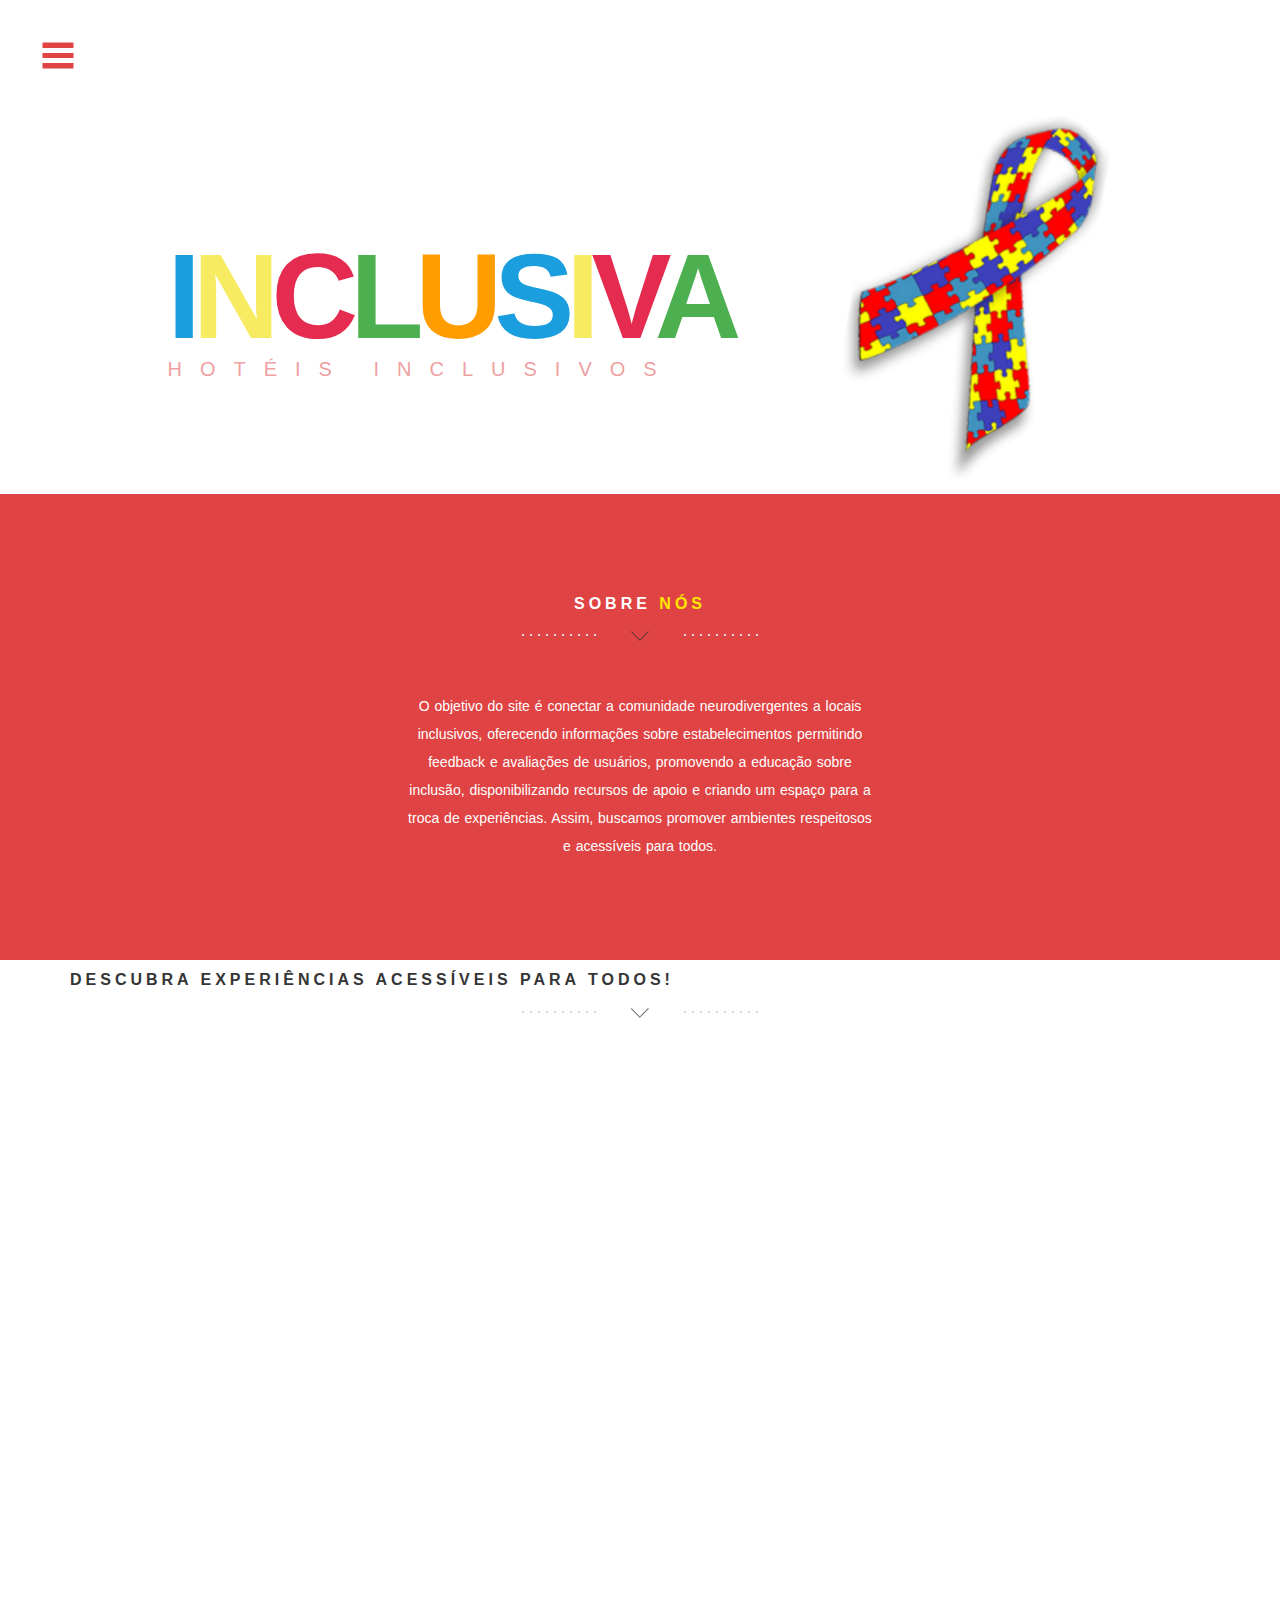
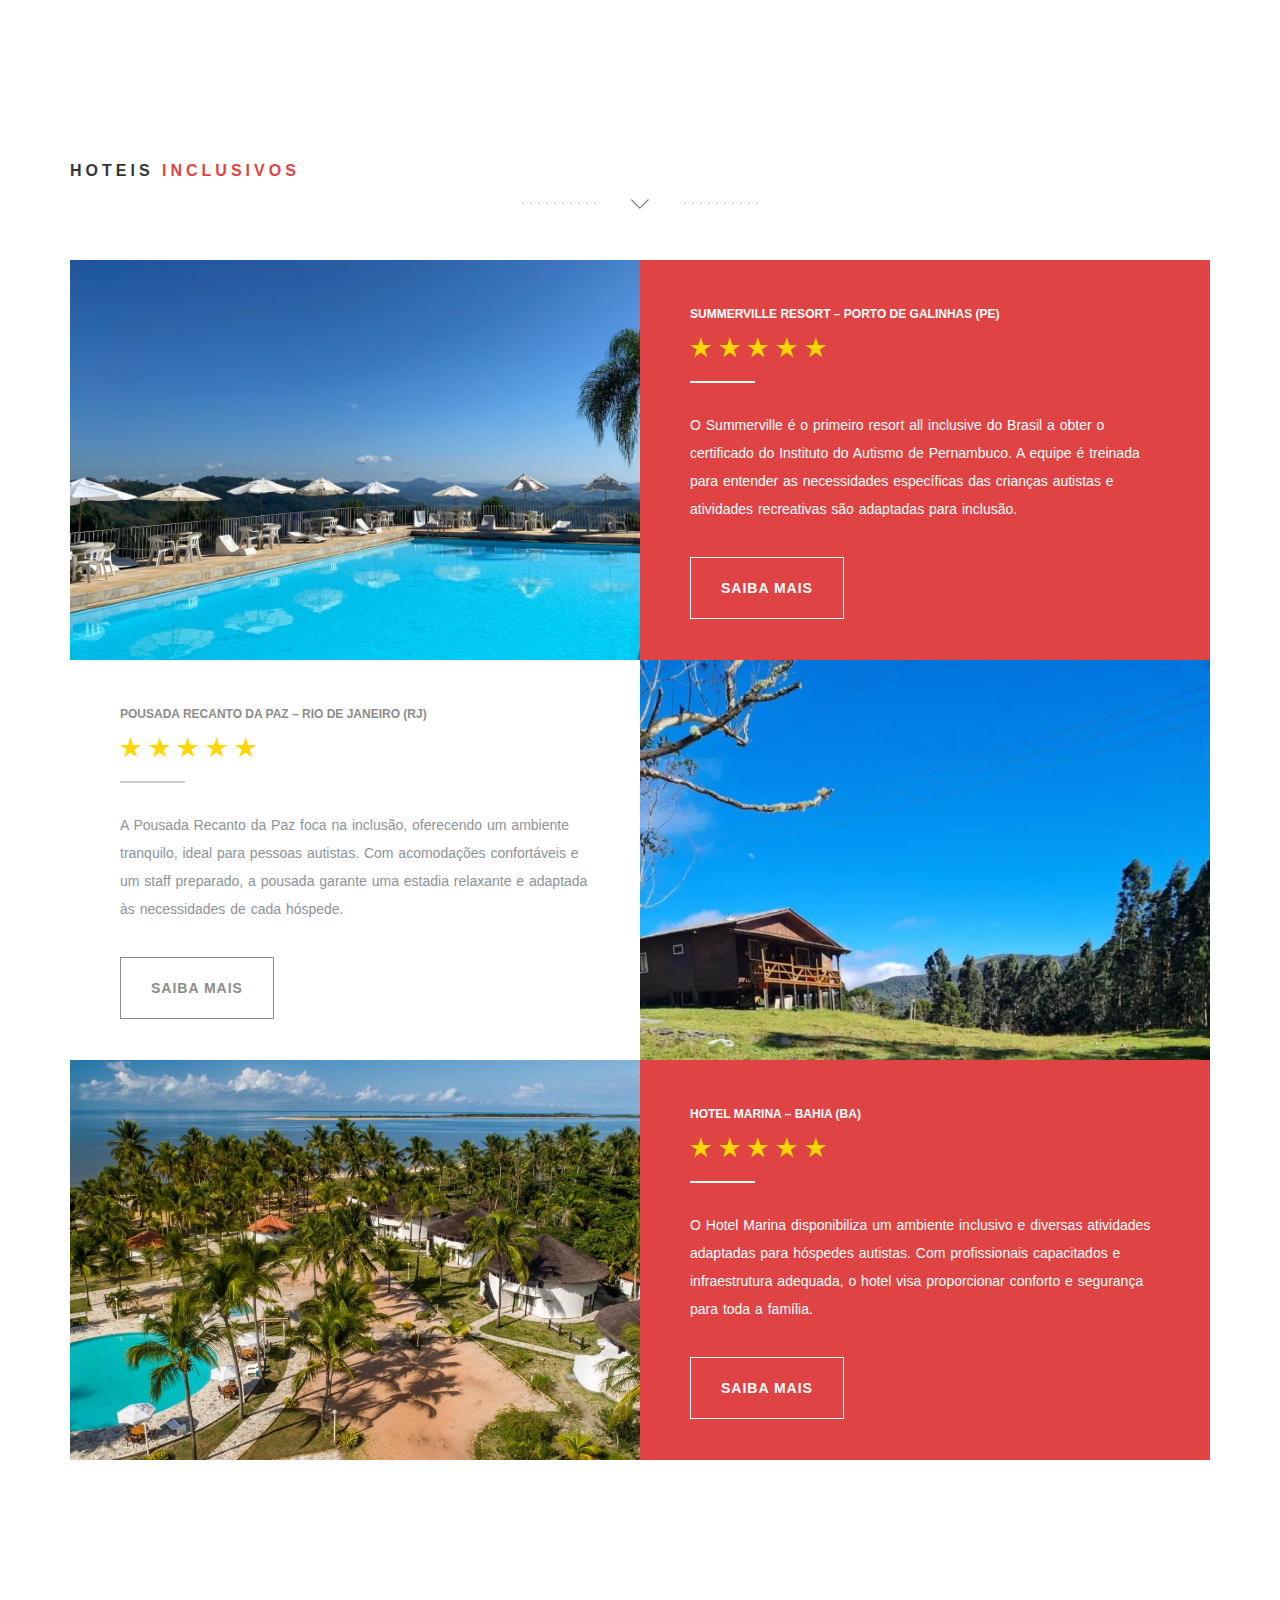
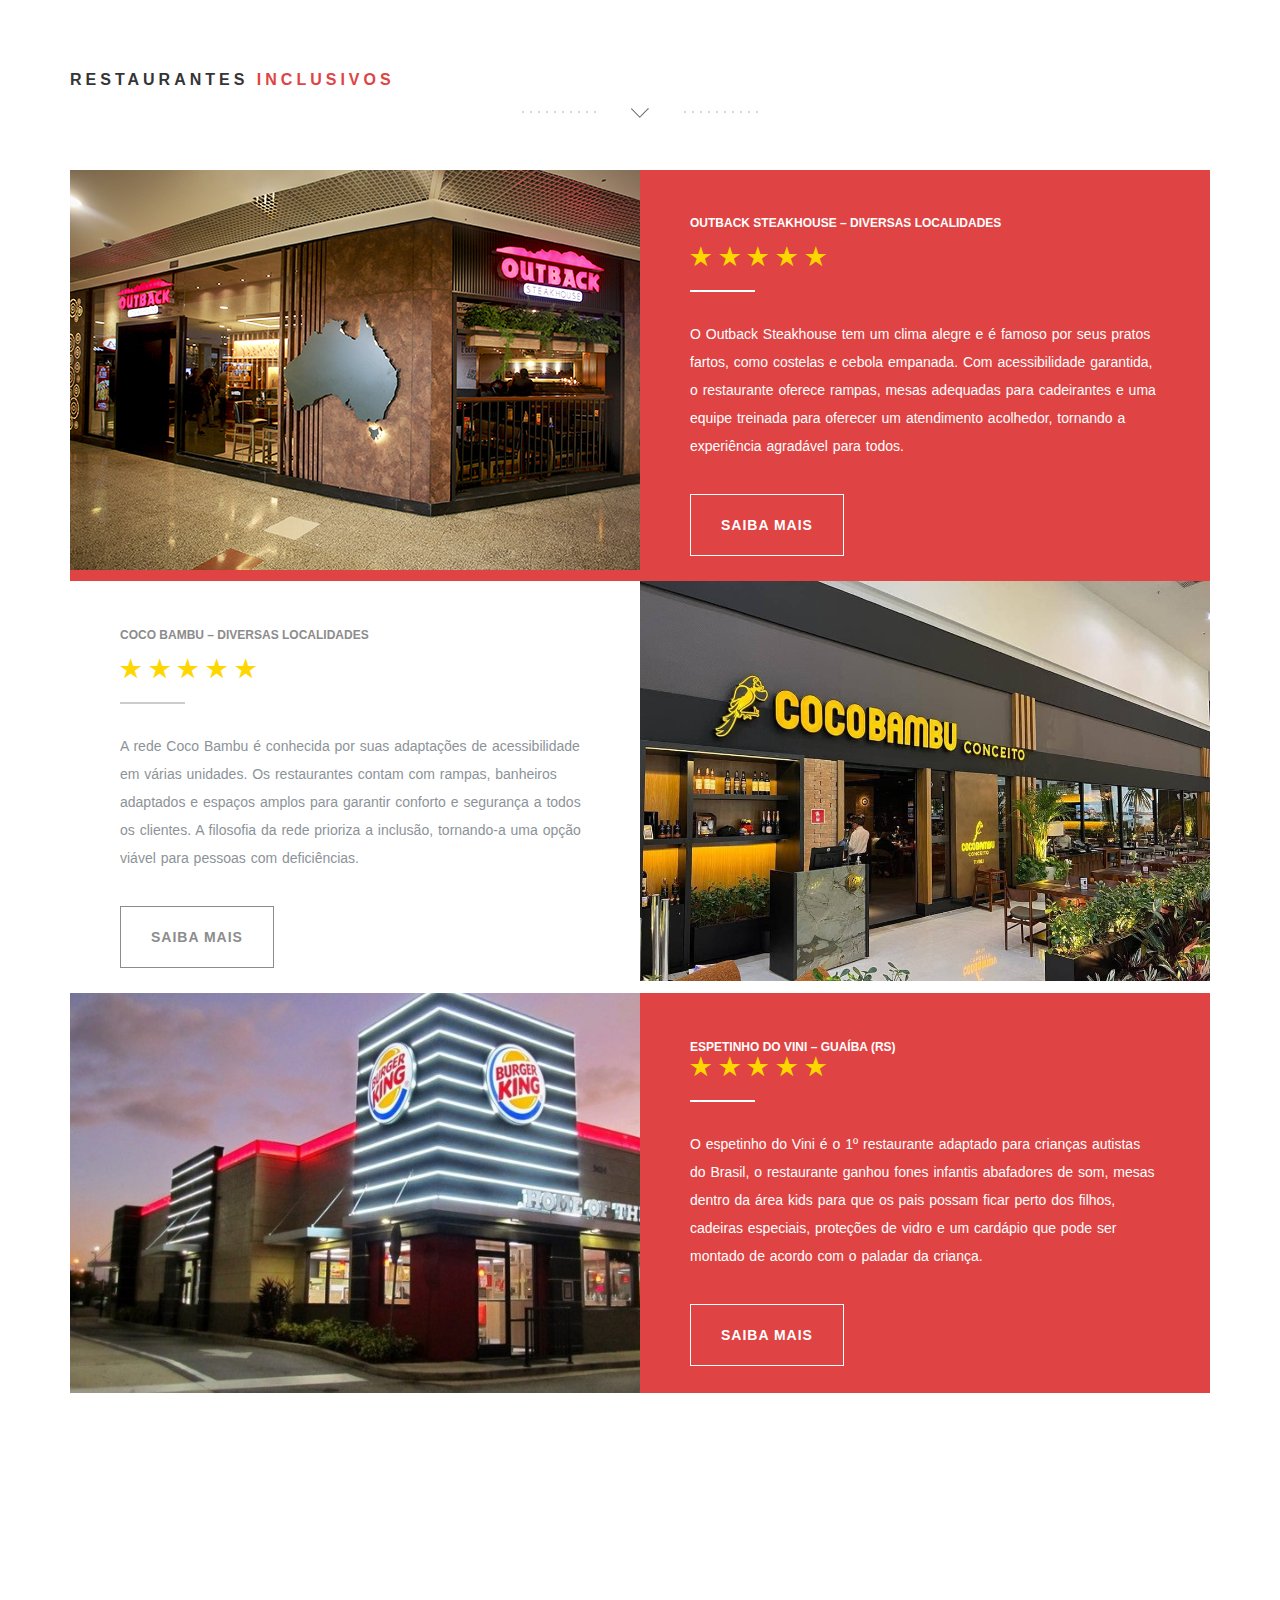
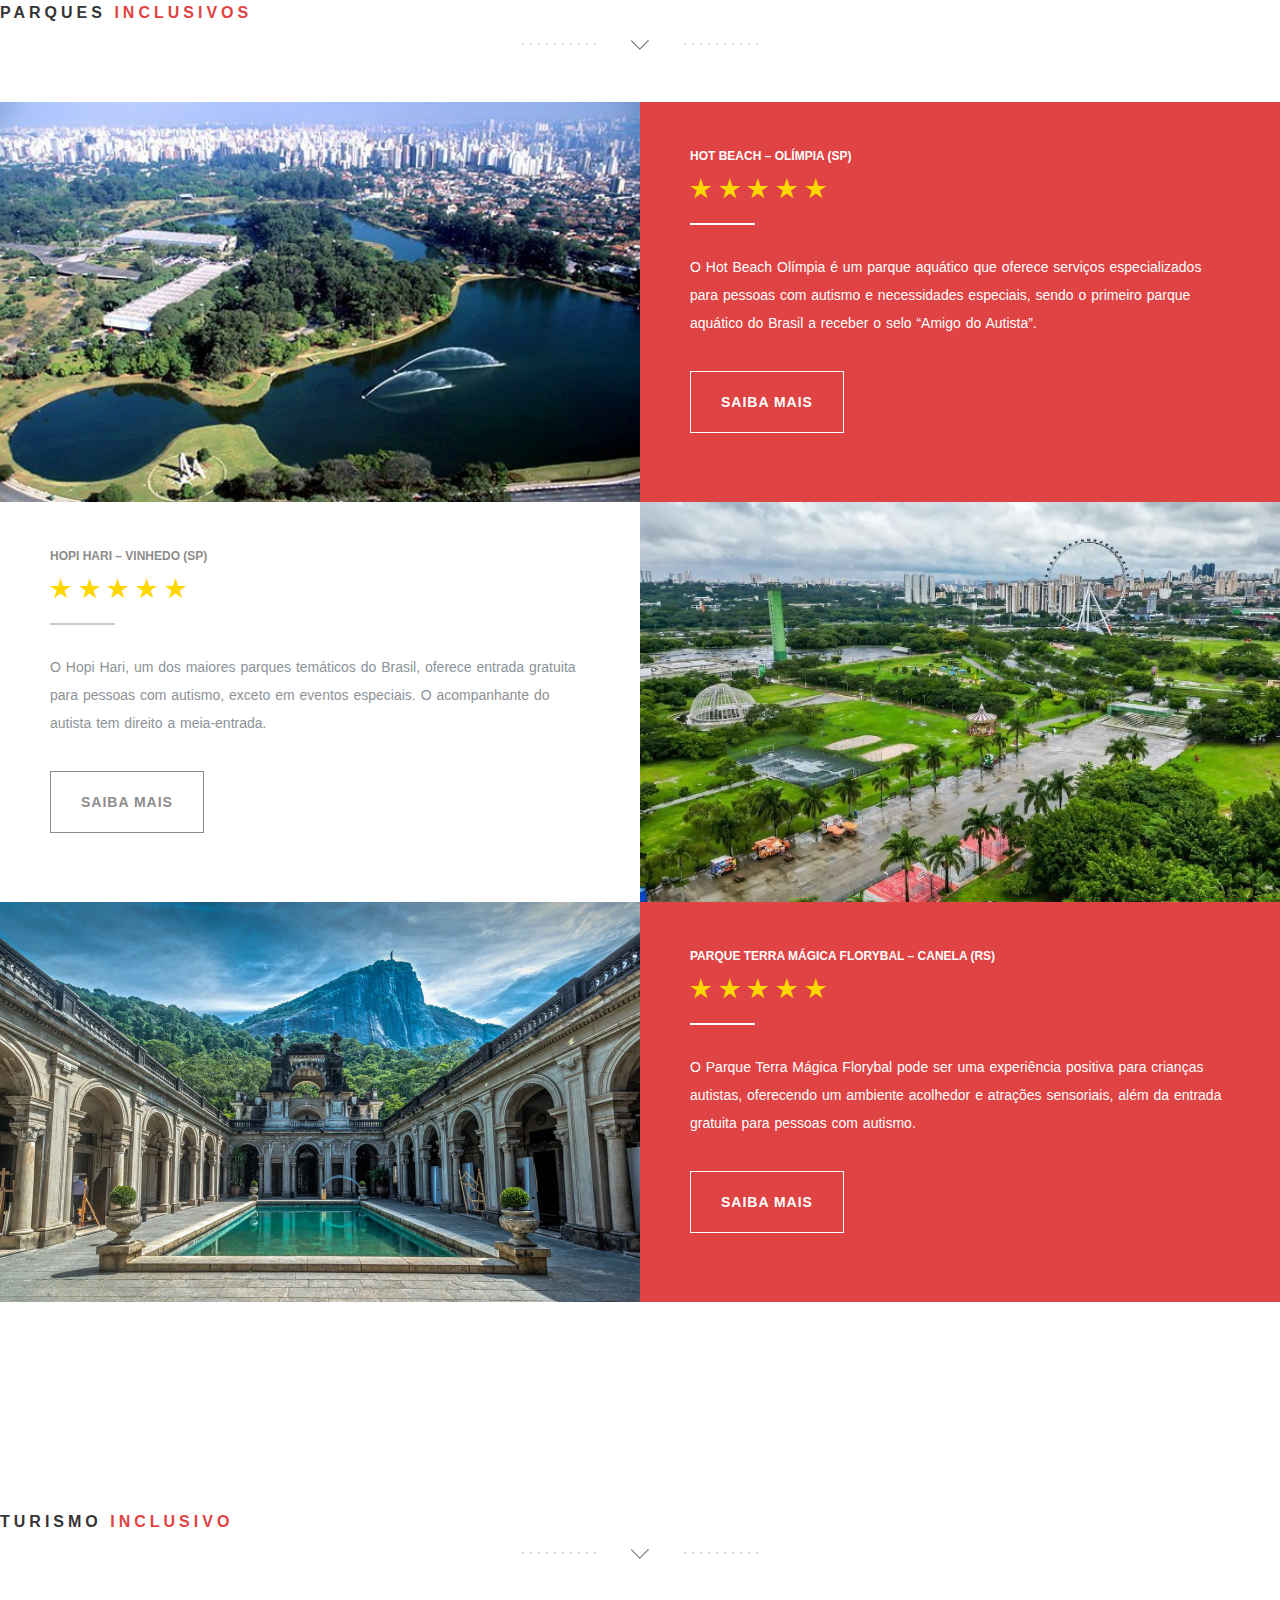
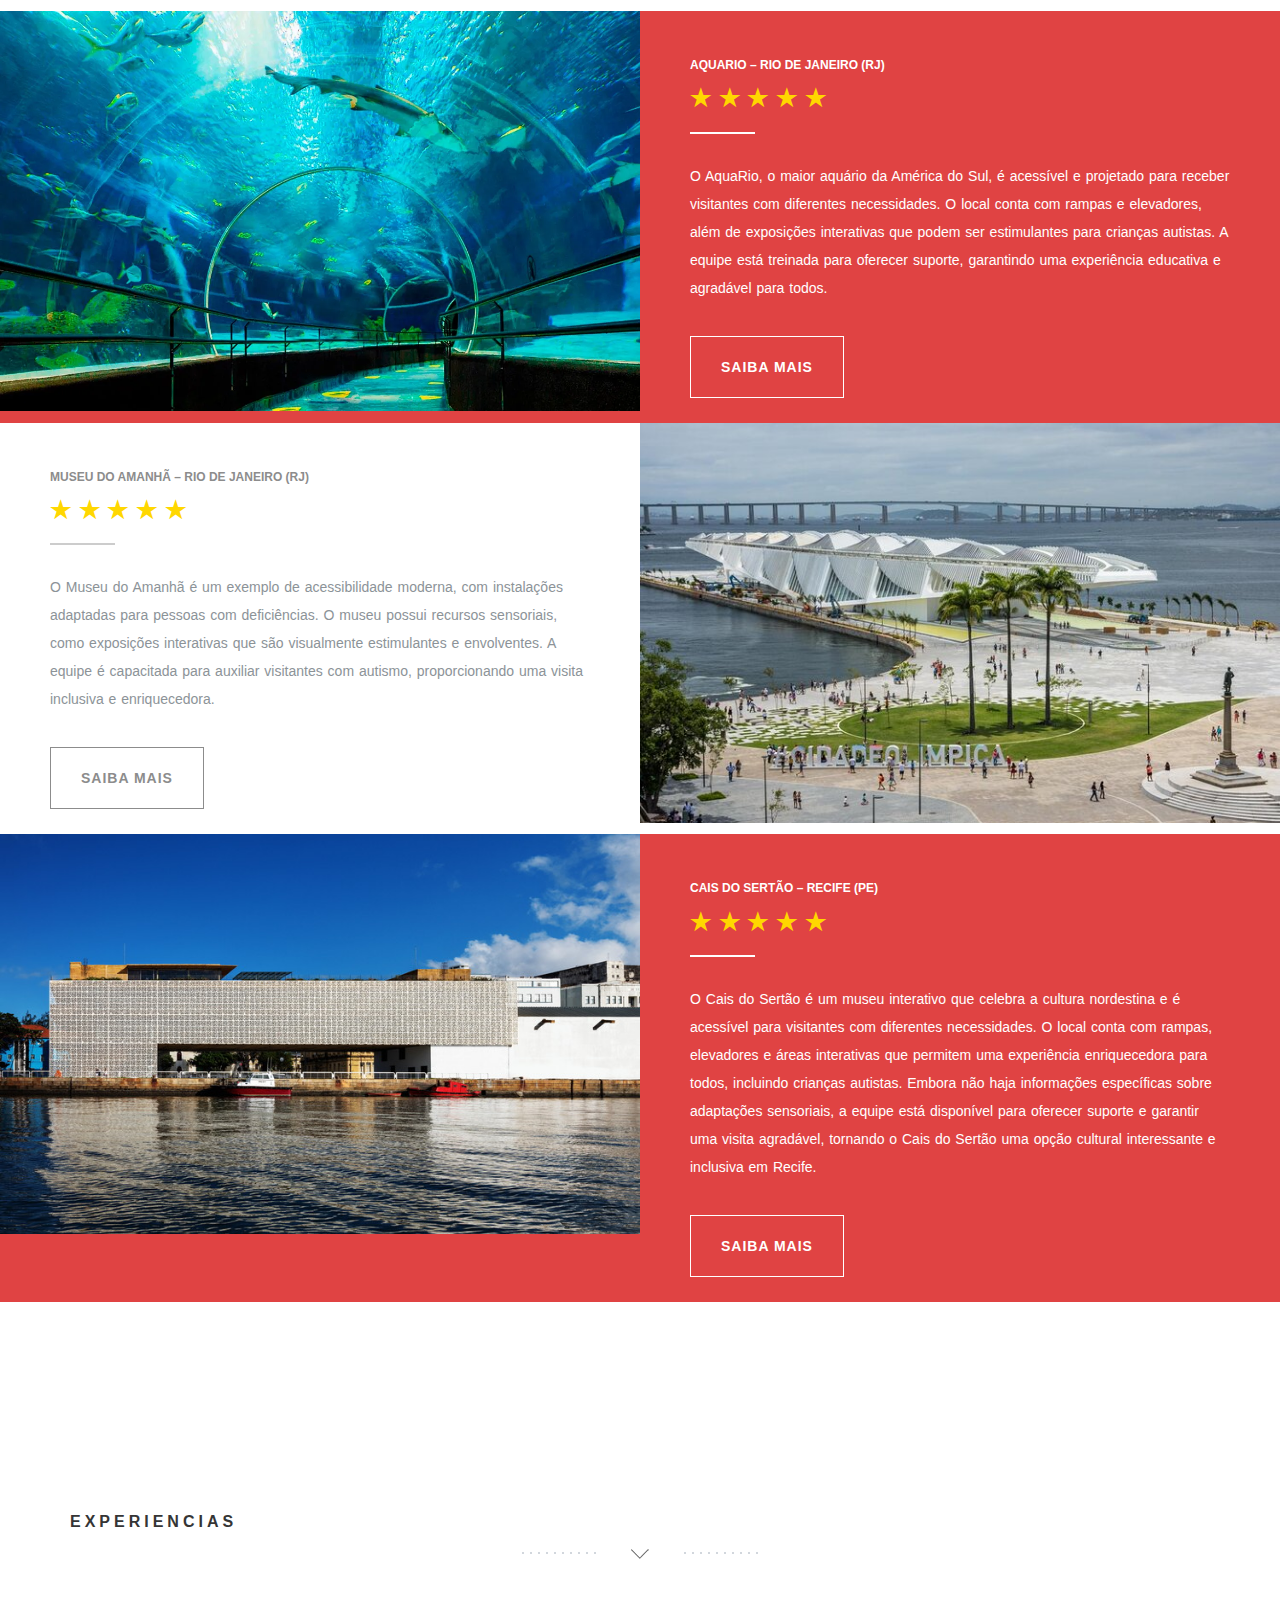
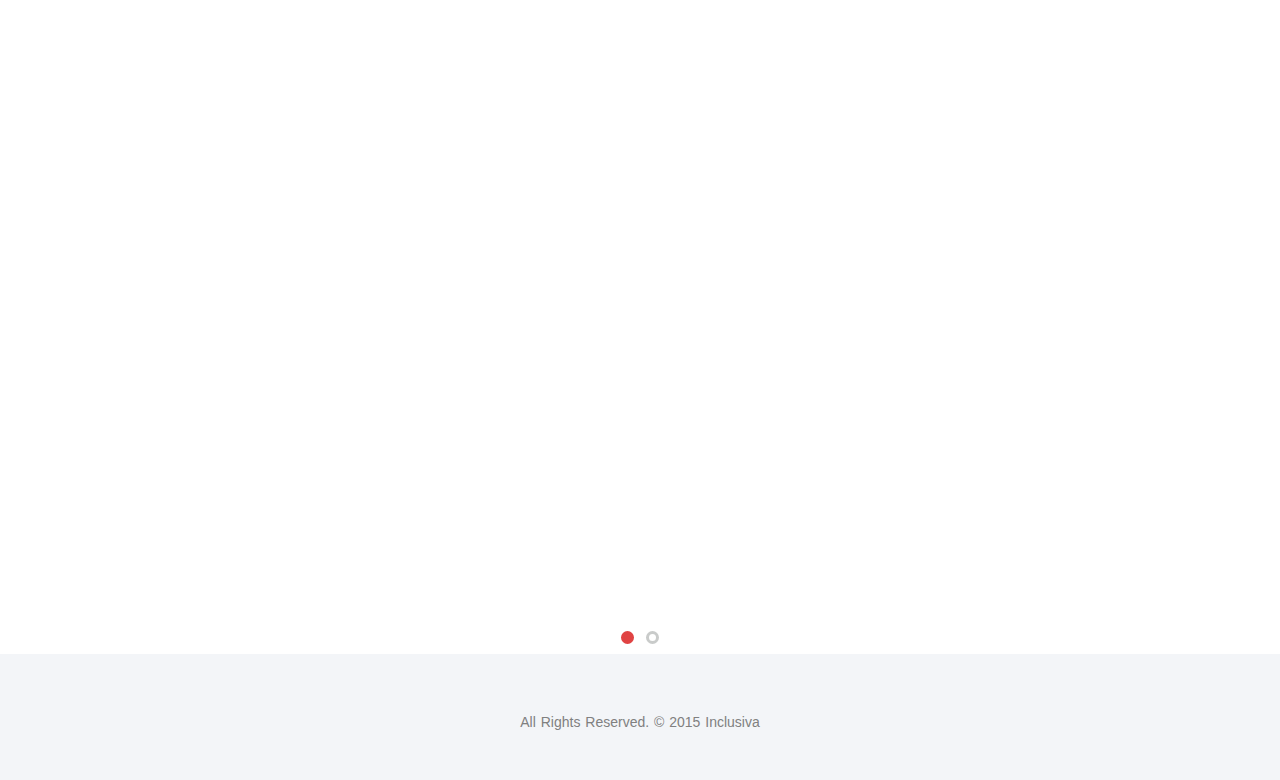
==== index.html @ 485a1b00 "primeiro commit" ====
<!DOCTYPE html>
<html lang="pt-br">
  <head>
    <meta charset="utf-8">
    <meta http-equiv="X-UA-Compatible" content="IE=edge">
    <meta name="viewport" content="width=device-width, initial-scale=1">
	<!-- Website Title -->
    <title>Inclusiva</title>
    <!-- Bootstrap -->
    <link href="assets/bootstrap/css/bootstrap.min.css" rel="stylesheet">
	<!-- Font-Awesome -->
    <link href="assets/font-awesome/css/font-awesome.min.css" rel="stylesheet">
	<!-- Lightbox -->
	<link href="assets/lightbox/css/lightbox.css" rel="stylesheet">
    <!-- Text Rotator-->
	<link href="assets/textrotator/simpletextrotator.css" rel="stylesheet">
	<!-- FlexSlider -->
    <link href="assets/flexslider/flexslider.css" rel="stylesheet">
	<!-- Theme Style -->
    <link href="css/style.css" rel="stylesheet">
	<!-- Animations -->
    <link href="css/animate.css" rel="stylesheet">
	<!-- Custom Favicon -->
	<link href="img/LOGO INCLUSIVA.png" rel="shortcut icon" type="image/x-icon" /> 
  </head>

  <div vw class="enabled">
    <div vw-access-button class="active"></div>
    <div vw-plugin-wrapper>
        <div class="vw-plugin-top-wrapper"></div>
    </div>
  </div>
  <script src="https://vlibras.gov.br/app/vlibras-plugin.js"></script>
  <script>
    new window.VLibras.Widget('https://vlibras.gov.br/app');
  </script>
  
    <body id="top">

      <!-- ****************************** Preloader ************************** -->
      <div id="preloader"></div>


	  	<!-- ==========================
        HEADER SECTION 
        =========================== -->
  
        <header id="home">
          <!-- creative menu -->
              <div class="container-fluid">
                <div class="row">
                  <div class="menu-wrap">
          <nav class="menu">
            <!-- Menu Links -->
                          <div class="icon-list">
                              <a href="index.html#home"><i class="fa fa-fw fa-home"></i><span>Home</span></a>
                              <a href="index.html#about"><i class="fa fa-fw fa-quote-left"></i><span>Sobre</span></a>
                              <a href="index.html#proposta"><i class="fa fa-fw fa-briefcase"></i><span>Proposta</span></a>
                              <a href="index.html#hoteis"><i class="fa fa-fw fa-building"></i><span>Hotéis</span></a>
                              <a href="index.html#restaurantes"><i class="fa fa-fw fa-cutlery"></i><span>Restaurantes</span></a>
                              <a href="index.html#parques"><i class="fa fa-fw fa-tree"></i><span>Parques</span></a>
                              <a href="index.html#turismo"><i class="fa fa-fw fa-globe"></i><span>Turismo</span></a>
                              <a href="index.html#experiencias"><i class="fa fa-fw fa-user"></i><span>Experiências</span></a>
                              <a href="form.html"><i class="fa fa-fw fa-envelope-o"></i><span>Contato</span></a>
                            </div>
                          </nav>
                            </div>
                            <button class="menu-button" id="open-button"></button><!-- menu button -->
                                </div><!--/row-->
                              </div><!--/container-->
    
        
          <!-- Header Image -->
          <section class="hero" id="hero">
            <div class="container">
		  <!-- Slider Button (don't edit!)-->
      <div class="row">
        <div class="col-md-12 text-right navicon">
          <a id="nav-toggle" class="nav_slide_button" href="index.html#"><span></span></a>
        </div>
      </div>

			  <!-- HEADER HEADLINE -->
              <div class="row">
                <div class="col-md-8 col-md-offset-1 inner">
                  <h1 class="animated fadeInDown">
                    <span style="color:#1B9EDE;">I</span><span style="color:#F6EB61;">N</span><span style="color:#E52B50;">C</span><span style="color:#4CAF50;">L</span><span style="color:#FF9C00;">U</span><span style="color:#1B9EDE;">S</span><span style="color:#F6EB61;">I</span><span style="color:#E52B50;">V</span><span style="color:#4CAF50;">A</span>
                  </h1><!-- Title -->
                  <h3 class="animated fadeInUp delay-05s"><span class="rotate">Hotéis Inclusivos, Restaurantes Inclusivos, Parques Inclusivos, Turismo Inclusivo</span></h3><!-- Text Rotator -->
                </div>
              </div>
        </header>
		<!-- ==========================
        HEADER SECTION END  
        =========================== -->
		
		
		
		
		<!-- ==========================
        SEÇÃO DE SOBRE 
        =========================== -->
        <section class="intro text-center section-padding color-bg" id="about">
          <div class="container about-container">
		    <!-- WELCOME TEXT -->
            <div class="row">
              <div class="col-md-6 col-md-offset-3 wp1"> <!-- Alterado para col-md-6 -->
                <h1 class="arrow">Sobre <span>nós</span></h1>
				<!-- about / welcome text -->
                <p>O objetivo do site é conectar a comunidade neurodivergentes  a locais inclusivos, oferecendo informações sobre estabelecimentos permitindo feedback e avaliações de usuários, promovendo a educação sobre inclusão, disponibilizando recursos de apoio e criando um espaço para a troca de experiências. Assim, buscamos promover ambientes respeitosos e acessíveis para todos.</p>
              </div>
            </div>
          </div>
        </section>




<!-- ==========================
        EXPERIÊNCIAS
        =========================== -->
          <div class="container">
        <!-- Headline -->
            <div class="row">
              <div class="col-md-12">
                <h1 class="arrow">Descubra experiências acessíveis para todos!</h1>
              </div>
            </div>
            <div class="row">
              <div class="col-md-12">
                <div class="services row"> <!-- Adicionei a classe "row" para garantir que fiquem lado a lado -->
                  <!-- Service Box 1 -->
                  <div class="col-md-3 wp2 item"> <!-- Mudando para col-md-3 para ajustar 4 serviços -->
                      <div class="icon">
                          <i class="fa fa-bed"></i><!-- Ícone de Hotel -->
                      </div>
                      <h2>Hotéis</h2><!-- Title -->
                      <p>A acessibilidade em hotéis para pessoas com autismo é essencial para garantir conforto. Isso inclui quartos com isolamento acústico, luzes suaves e treinamento de funcionários. Essas práticas criam um ambiente acolhedor e inclusivo, promovendo o bem-estar e a autonomia dos hóspedes.</p><!-- Description -->
                  </div>
                  <!-- Service Box 2 -->
                  <div class="col-md-3 wp2 item delay-05s"> <!-- Mudando para col-md-3 -->
                      <div class="icon">
                          <i class="fa fa-cutlery"></i><!-- Ícone de Restaurante -->
                      </div>
                      <h2>Restaurantes</h2><!-- Title -->
                      <p>A acessibilidade em restaurantes para pessoas com autismo é essencial para uma experiência positiva. Isso envolve ambientes com baixo ruído, cardápios visuais e opções dietéticas variadas. Treinamento da equipe para atender a necessidades específicas e a criação de espaços tranquilos ajudam a reduzir a ansiedade, garantindo um ambiente acolhedor e inclusivo.</p><!-- Description -->
                  </div>
                  <!-- Service Box 3 -->
                  <div class="col-md-3 wp2 item delay-1s"> <!-- Mudando para col-md-3 -->
                      <div class="icon">
                          <i class="fa fa-tree"></i><!-- Ícone de Parque -->
                      </div>
                      <h2>Parques</h2><!-- Title -->
                      <p>Os parques devem ser espaços inclusivos para pessoas autistas, com áreas tranquilas e menos estímulos sensoriais. Sinalizações visuais e táteis ajudam na navegação. Atividades sensoriais, como jardins com texturas variadas, e eventos adaptados, como horários com menos fluxo, tornam o ambiente mais acolhedor. A formação da equipe é crucial para garantir apoio e inclusão.
                      </p><!-- Description -->
                  </div>
                  <!-- Service Box 4 -->
                  <div class="col-md-3 wp2 item delay-15s"> <!-- Mudando para col-md-3 -->
                      <div class="icon">
                          <i class="fa fa-globe"></i><!-- Ícone de Turismo -->
                      </div>
                      <h2>Turismo</h2><!-- Title -->
                      <p>O turismo para pessoas autistas deve priorizar destinos com infraestrutura acessível. Pacotes que incluem atividades sensoriais e informações claras sobre o ambiente ajudam na preparação e reduzem a ansiedade. Utilizar comunicação visual e oferecer suporte durante a viagem, com guias treinados, tornam as experiências mais agradáveis e inclusivas.

                      </p><!-- Description -->
                  </div>
              </div>              
              
                  <div class="clearfix"></div>
              </div>
            </div>
          </div>
        </section>

<!-- ==========================
        HÓTEIS
        =========================== -->

        


          <div class="container">

          
        <!-- Headline -->
        <div class="row">
              <div class="col-md-12">
                <h1 class="arrow">Hoteis <span>Inclusivos</span></h1>
              </div>
            </div><br><br>

		<div class="container-fluid">
		    <!-- About 1 -->
        <div class="row color-bg">
          <div class="col-md-6 nopadding features-intro-img">
              <div class="about-image" style="background-image:url(img/about1.png)"></div><!-- about image 1 -->
          </div>
          <div class="col-md-6 about-text">
              <h6>Summerville resort – Porto de Galinhas (PE)
                <br></br>
                <div class="star-rating">
                  <span class="star" data-value="1">★</span>
                  <span class="star" data-value="2">★</span>
                  <span class="star" data-value="3">★</span>
                  <span class="star" data-value="4">★</span>
                  <span class="star" data-value="5">★</span>
              </div>
              </h6><!-- headline-->
              <p>O Summerville é o primeiro resort all inclusive do Brasil a obter o certificado do Instituto do Autismo de Pernambuco. A equipe é treinada para entender as necessidades específicas das crianças autistas e atividades recreativas são adaptadas para inclusão.</p><br><!-- About Text 1 -->
              <a href="https://www.summervilleresort.com.br/" target="_blank" class="weight-outline-btn">Saiba Mais</a>
          </div>
      </div>
      
			<!-- About 2 -->
			<div class="row">
				<div class="col-md-6 about-text">
					<h6>Pousada Recanto da Paz – Rio de Janeiro (RJ)
            <br></br>
            <div class="star-rating">
              <span class="star" data-value="1">★</span>
              <span class="star" data-value="2">★</span>
              <span class="star" data-value="3">★</span>
              <span class="star" data-value="4">★</span>
              <span class="star" data-value="5">★</span>
          </div>
          </h6><!-- Headline -->
					<p>A Pousada Recanto da Paz foca na inclusão, oferecendo um ambiente tranquilo, ideal para pessoas autistas. Com acomodações confortáveis e um staff preparado, a pousada garante uma estadia relaxante e adaptada às necessidades de cada hóspede.</p><br><!-- About Text 2 -->
				 <a href="https://www.recantodapaz.tur.br/pt/" target="_blank" class="weight-outline-btn">Saiba Mais</a>
				</div>
				<div class="col-md-6 nopadding features-intro-img">
					<div class="about-image" style="background-image:url(img/about2.png)"></div><!-- about image 2 -->
				</div>
			</div>
			<!-- About 3 -->
			<div class="row color-bg">
				<div class="col-md-6 nopadding features-intro-img">
					<div class="about-image" style="background-image:url(img/about3.png)"></div><!-- about image 3 -->
				</div>
				<div class="col-md-6 about-text">
					<h6>Hotel Marina – Bahia (BA)
            <br></br>
            <div class="star-rating">
              <span class="star" data-value="1">★</span>
              <span class="star" data-value="2">★</span>
              <span class="star" data-value="3">★</span>
              <span class="star" data-value="4">★</span>
              <span class="star" data-value="5">★</span>
          </div>
          </h6><!-- Headline-->
					<p>O Hotel Marina disponibiliza um ambiente inclusivo e diversas atividades adaptadas para hóspedes autistas. Com profissionais capacitados e infraestrutura adequada, o hotel visa proporcionar conforto e segurança para toda a família.</p><br><!-- About Text 3 -->
					<a href="https://marinaportoabrolhos.com.br/" target="_blank" class="weight-outline-btn">Saiba Mais</a>
				</div>
			</div>
		</div>
		<!-- ==========================
        FIM HÓTEIS
        =========================== -->	
       </div>
      </div>
      <br></br>
      <br></br>
      <br></br>
      <br></br>
      <br></br>
      
      <!-- ==========================
        RESTAURANTES
        =========================== -->
          <div class="container">

        <!-- Headline -->
        <div class="row">
              <div class="col-md-12">
                <h1 class="arrow">Restaurantes <span>Inclusivos</span></h1>
              </div>
            </div><br><br>

		<div class="container-fluid">
		    <!-- About 1 -->
			<div class="row color-bg">
				<div class="col-md-6 nopadding features-intro-img">
					<div class="about-image" style="background-image:url(img/about4.png)"></div><!-- about image 1 -->
				</div>
				<div class="col-md-6 about-text">
					<h6>Outback Steakhouse – Diversas Localidades
            <br></br>
            <div class="star-rating">
              <span class="star" data-value="1">★</span>
              <span class="star" data-value="2">★</span>
              <span class="star" data-value="3">★</span>
              <span class="star" data-value="4">★</span>
              <span class="star" data-value="5">★</span>
          </div>
          </h6><!-- headline-->

					<p>O Outback Steakhouse tem um clima alegre e é famoso por seus pratos fartos, como costelas e cebola empanada. Com acessibilidade garantida, o restaurante oferece rampas, mesas adequadas para cadeirantes e uma equipe treinada para oferecer um atendimento acolhedor, tornando a experiência agradável para todos.</p><br><!-- About Text 1 -->
					<a href="https://www.outback.com.br" target="_blank" class="weight-outline-btn">Saiba Mais</a>		
				</div>
			</div>
			<!-- About 2 -->
			<div class="row">
				<div class="col-md-6 about-text">
					<h6>Coco Bambu – Diversas Localidades
            <br></br>
            <div class="star-rating">
              <span class="star" data-value="1">★</span>
              <span class="star" data-value="2">★</span>
              <span class="star" data-value="3">★</span>
              <span class="star" data-value="4">★</span>
              <span class="star" data-value="5">★</span>
          </div>
          </h6><!-- Headline -->
					<p>A rede Coco Bambu é conhecida por suas adaptações de acessibilidade em várias unidades. Os restaurantes contam com rampas, banheiros adaptados e espaços amplos para garantir conforto e segurança a todos os clientes. A filosofia da rede prioriza a inclusão, tornando-a uma opção viável para pessoas com deficiências.</p><br><!-- About Text 2 -->
					<a href="https://cocobambu.com/?utm_source=google&utm_medium=cpc&utm_campaign=marca_cb&utm_id=institucional&utm_term=cocobambu&gad_source=1&gclid=Cj0KCQjwr9m3BhDHARIsANut04Ycoms9o-a4T7f_UkJ5MhmOGTt0Jl9TedxxMk6SeBdlcs_vycRQurkaAtltEALw_wcB" target="_blank" class="weight-outline-btn">Saiba Mais</a>			
				</div>
				<div class="col-md-6 nopadding features-intro-img">
					<div class="about-image" style="background-image:url(img/about5.png)"></div><!-- about image 2 -->
				</div>
			</div>
			<!-- About 3 -->
			<div class="row color-bg">
				<div class="col-md-6 nopadding features-intro-img">
					<div class="about-image" style="background-image:url(img/about6.png)"></div><!-- about image 3 -->
				</div>
				<div class="col-md-6 about-text">
					<h6> Espetinho do Vini – Guaíba (RS)
            <div class="star-rating">
              <span class="star" data-value="1">★</span>
              <span class="star" data-value="2">★</span>
              <span class="star" data-value="3">★</span>
              <span class="star" data-value="4">★</span>
              <span class="star" data-value="5">★</span>
          </h6><!-- Headline-->
          
					<p>O espetinho do Vini é o 1º restaurante adaptado para crianças autistas do Brasil, o restaurante ganhou fones infantis abafadores de som, mesas dentro da área kids para que os pais possam ficar perto dos filhos, cadeiras especiais, proteções de vidro e um cardápio que pode ser montado de acordo com o paladar da criança.</p><br><!-- About Text 3 -->
					<a href="https://espetinhodovini.com.br/espetinho_do_vini target="_blank" class="weight-outline-btn">Saiba Mais</a>
				</div>
			</div>
		</div>
		<!-- ==========================
        FIM RESTAURANTES
        =========================== -->	
       </div>
      </div>
      <br></br>
      <br></br>
      <br></br>
      <br></br>
      <br></br>

        <!-- ==========================
       PARQUES
        =========================== -->
        <div class="row">
          <div class="col-md-12">
            <h1 class="arrow">Parques<span> Inclusivos</span></h1>
          </div>
        </div><br><br>

<div class="container-fluid" id="parques">
    <!-- About 1 -->
  <div class="row color-bg">
    <div class="col-md-6 nopadding features-intro-img">
      <div class="about-image" style="background-image:url(img/about7.png)"></div><!-- about image 1 -->
    </div>
    <div class="col-md-6 about-text">
      <h6>Hot Beach – Olímpia (SP)
        <br></br>
        <div class="star-rating">
          <span class="star" data-value="1">★</span>
          <span class="star" data-value="2">★</span>
          <span class="star" data-value="3">★</span>
          <span class="star" data-value="4">★</span>
          <span class="star" data-value="5">★</span>
      </div>
      </h6><!-- headline-->
      <p>O Hot Beach Olímpia é um parque aquático que oferece serviços especializados para pessoas com autismo e necessidades especiais, sendo o primeiro parque aquático do Brasil a receber o selo “Amigo do Autista”.
      </p><br><!-- About Text 1 -->
      <a href="https://hotbeach.com.br/" target="_blank" class="weight-outline-btn">Saiba Mais</a>
    </div>
  </div>
  <!-- About 2 -->
  <div class="row">
    <div class="col-md-6 about-text">
      <h6>Hopi Hari – Vinhedo (SP)
        <br></br>
        <div class="star-rating">
            <span class="star" data-value="1">★</span>
            <span class="star" data-value="2">★</span>
            <span class="star" data-value="3">★</span>
            <span class="star" data-value="4">★</span>
            <span class="star" data-value="5">★</span>
        </div>
      </h6><!-- Headline -->
      <p>O Hopi Hari, um dos maiores parques temáticos do Brasil, oferece entrada gratuita para pessoas com autismo, exceto em eventos especiais. O acompanhante do autista tem direito a meia-entrada. 
      </p><br><!-- About Text 2 -->
      <a href="https://www.hopihari.com.br/" target="_blank" class="weight-outline-btn">Saiba Mais</a>		
    </div>
    <div class="col-md-6 nopadding features-intro-img">
      <div class="about-image" style="background-image:url(img/about8.png)"></div><!-- about image 2 -->
    </div>
  </div>
  <!-- About 3 -->
  <div class="row color-bg">
    <div class="col-md-6 nopadding features-intro-img">
      <div class="about-image" style="background-image:url(img/about9.png)"></div><!-- about image 3 -->
    </div>
    <div class="col-md-6 about-text">
      <h6>Parque Terra Mágica Florybal – Canela (RS)
        <br></br>
        <div class="star-rating">
          <span class="star" data-value="1">★</span>
          <span class="star" data-value="2">★</span>
          <span class="star" data-value="3">★</span>
          <span class="star" data-value="4">★</span>
          <span class="star" data-value="5">★</span>
      </div>
      </h6><!-- Headline-->
      <p>O Parque Terra Mágica Florybal pode ser uma experiência positiva para crianças autistas, oferecendo um ambiente acolhedor e atrações sensoriais, além da entrada gratuita para pessoas com autismo. 

      </p><br><!-- About Text 3 -->
      <a href="https://parquenacionaldatijuca.rio/locais/parque-lage/" target="_blank" class="weight-outline-btn">Saiba Mais</a>
    </div>
  </div>
</div>
<!-- ==========================
    FIM PARQUES
    =========================== -->	
    <br></br>
    <br></br>
    <br></br>
    <br></br>
    <br></br>
    <!-- ==========================
        TURISMO
        =========================== -->
<div class="row">
  <div class="col-md-12">
    <h1 class="arrow">Turismo <span>Inclusivo</span></h1>
  </div>
</div><br><br>

<div class="container-fluid" id="turismo">
<!-- About 1 -->
<div class="row color-bg">
<div class="col-md-6 nopadding features-intro-img">
<div class="about-image" style="background-image:url(img/about10.png)"></div><!-- about image 1 -->
</div>
<div class="col-md-6 about-text">
<h6>AquaRio – Rio de Janeiro (RJ)
  <br></br>
  <div class="star-rating">
    <span class="star" data-value="1">★</span>
    <span class="star" data-value="2">★</span>
    <span class="star" data-value="3">★</span>
    <span class="star" data-value="4">★</span>
    <span class="star" data-value="5">★</span>
</div>
</h6><!-- headline-->
<p>O AquaRio, o maior aquário da América do Sul, é acessível e projetado para receber visitantes com diferentes necessidades. O local conta com rampas e elevadores, além de exposições interativas que podem ser estimulantes para crianças autistas. A equipe está treinada para oferecer suporte, garantindo uma experiência educativa e agradável para todos.
</p><br><!-- About Text 1 -->
<a href="https://www.aquariomarinhodorio.com.br/#" target="_blank" class="weight-outline-btn">Saiba Mais</a>
</div>
</div>
<!-- About 2 -->
<div class="row">
<div class="col-md-6 about-text">
<h6>Museu do Amanhã – Rio de Janeiro (RJ)
  <br></br>
  <div class="star-rating">
    <span class="star" data-value="1">★</span>
    <span class="star" data-value="2">★</span>
    <span class="star" data-value="3">★</span>
    <span class="star" data-value="4">★</span>
    <span class="star" data-value="5">★</span>
</div>
</h6><!-- Headline -->
<p>O Museu do Amanhã é um exemplo de acessibilidade moderna, com instalações adaptadas para pessoas com deficiências. O museu possui recursos sensoriais, como exposições interativas que são visualmente estimulantes e envolventes. A equipe é capacitada para auxiliar visitantes com autismo, proporcionando uma visita inclusiva e enriquecedora.
</p><br><!-- About Text 2 -->
<a href="https://museudoamanha.org.br/" target="_blank" class="weight-outline-btn">Saiba Mais</a>
</div>
<div class="col-md-6 nopadding features-intro-img">
<div class="about-image" style="background-image:url(img/about11.png)"></div><!-- about image 2 -->
</div>
</div>
<!-- About 3 -->
<div class="row color-bg">
<div class="col-md-6 nopadding features-intro-img">
<div class="about-image" style="background-image:url(img/about12.png)"></div><!-- about image 3 -->
</div>
<div class="col-md-6 about-text">
<h6> Cais do Sertão – Recife (PE)
  <br></br>
  <div class="star-rating">
    <span class="star" data-value="1">★</span>
    <span class="star" data-value="2">★</span>
    <span class="star" data-value="3">★</span>
    <span class="star" data-value="4">★</span>
    <span class="star" data-value="5">★</span>
</div>
</h6><!-- Headline-->
<p>O Cais do Sertão é um museu interativo que celebra a cultura nordestina e é acessível para visitantes com diferentes necessidades. O local conta com rampas, elevadores e áreas interativas que permitem uma experiência enriquecedora para todos, incluindo crianças autistas. Embora não haja informações específicas sobre adaptações sensoriais, a equipe está disponível para oferecer suporte e garantir uma visita agradável, tornando o Cais do Sertão uma opção cultural interessante e inclusiva em Recife.
</p><br><!-- About Text 3 -->
<a href="https://caisdosertao.pe.gov.br/" target="_blank" class="weight-outline-btn">Saiba Mais</a>
</div>
</div>
</div>

<!-- ==========================
FIM TURISMO 
=========================== -->				

<br></br>
<br></br>
<br></br>
<br></br>
<br></br>

		
		

   <!-- ==========================
    BLOG SECTION 
=========================== -->
  <div class="container">
<!-- Headline -->
<div class="row">
      <div class="col-md-12">
        <h1 class="arrow">Experiencias</h1>
      </div>
    </div><br><br>

<!-- Blog Slider -->
    <div class="row">
      <div id="blogSlider">
        <ul class="slides">
          <li>
    <!-- Blog Entry 1 -->
            <div class="col-md-4 wp4">
              <div class="overlay-effect effects clearfix">
                <div class="img">
                  <img src="img/blog1.jpg" class="grayscale" alt="Blog Item"><!-- Blog Image -->
                </div>
              </div>
    <br>
              <h2>AquaRio – Rio de Janeiro (RJ)
              
              </h2><!-- Headline -->
              <p>“Incrível, muito bom. Meu filho autista amou, não ficou agitado, apesar da movimentação.”

              </p><!-- Description-->
            </div>
  <!-- Blog Entry 2 -->
            <div class="col-md-4 wp4 delay-05s">
              <div class="overlay-effect effects clearfix">
                <div class="img">
                  <img src="img/blog2.jpg" class="grayscale" alt="Blog Item"><!-- Blog Image -->
                </div>
              </div>
    <br>
              <h2>Hot Beach</h2><!-- Headline -->
              <p>Lorem ipsum dolor sit amet, consectetur adipiscing elit. Nunc ultricies nulla non metus pulvinar imperdiet. Praesent non adipiscing libero.</p><!-- Description -->
            </div>
  <!-- Blog Entry 3 -->
            <div class="col-md-4 wp4 delay-1s">
              <div class="overlay-effect effects clearfix">
                <div class="img">
                  <img src="img/blog3.jpg"  class="grayscale" alt="Blog Item"><!-- Blog Image -->
                </div>
              </div>
    <br>
              <h2>Creative Ideas</h2><!-- Headline -->
              <p>Lorem ipsum dolor sit amet, consectetur adipiscing elit. Nunc ultricies nulla non metus pulvinar imperdiet. Praesent non adipiscing libero.</p><!-- Description-->
            </div>
          </li>
          <li>
    <!-- Blog Entry 4 -->
            <div class="col-md-4 wp4">
              <div class="overlay-effect effects clearfix">
                <div class="img">
                  <img src="img/blog1.jpg" class="grayscale" alt="Blog Item"><!-- Blog Image -->
                </div>
              </div>
    <br>
              <h2>Creative Minds</h2><!-- Headline -->
              <p>Lorem ipsum dolor sit amet, consectetur adipiscing elit. Nunc ultricies nulla non metus pulvinar imperdiet. Praesent non adipiscing libero.</p><!-- Description -->
            </div>
  <!-- Blog Entry 5 -->
            <div class="col-md-4 wp4 delay-05s">
              <div class="overlay-effect effects clearfix">
                <div class="img">
                  <img src="img/blog2.jpg" class="grayscale" alt="Blog Item"><!-- Blog Image -->
                </div>
              </div>
    <br>
              <h2>Creative Hearts</h2>
              <p>Lorem ipsum dolor sit amet, consectetur adipiscing elit. Nunc ultricies nulla non metus pulvinar imperdiet. Praesent non adipiscing libero.</p>
            </div>
  <!-- Blog Entry 6 -->
            <div class="col-md-4 wp4 delay-1s">
              <div class="overlay-effect effects clearfix">
                <div class="img">
                  <img src="img/blog3.jpg" class="grayscale" alt="Blog Item"><!-- Blog Image -->
                </div>
              </div>
    <br>
              <h2>Creative Ideas</h2><!-- Headline -->
              <p>Lorem ipsum dolor sit amet, consectetur adipiscing elit. Nunc ultricies nulla non metus pulvinar imperdiet. Praesent non adipiscing libero.</p><!-- Description -->
            </div>
          </li>
        </ul>
      </div>
    </div>
  </div>

</section>

		<!-- ==========================
        FOOTER SECTION
        =========================== -->
        <footer>
          <div class="container">
            <div class="row">
              <div class="col-md-12 text-center">
                <p>All Rights Reserved. &copy; 2015 Inclusiva</a>
              </div>
            </div>
          </div>
        </footer>
		<!-- ==========================
        FOOTER SECTION END
        =========================== -->	

<script src="https://ajax.googleapis.com/ajax/libs/jquery/1.11.0/jquery.min.js"></script>
<script type="text/javascript" src="assets/smoothscroll/smoothscroll.js"></script>
<script src="assets/bootstrap/js/bootstrap.min.js"></script>
<script src="js/waypoints.min.js"></script>
<script src="js/classie.js"></script>
<script src="assets/flexslider/jquery.flexslider.js"></script>
<script src="js/modernizr.js"></script>
<script src="assets/textrotator/jquery.simple-text-rotator.js"></script>
<script src="assets/lightbox/js/lightbox.min.js"></script>
<script type="text/javascript" src="https://maps.googleapis.com/maps/api/js?key=AIzaSyDeKBBPJTG3v5w3cNPAgM6ZsJiPyL1mP_o&amp;sensor=false"></script>
<script src="js/main.js"></script>
<script src="js/script.js"></script>

<script type="text/javascript">
$(".rotate").textrotator({
  animation: "fade",
  separator: ",",
  speed: 2000
});
</script>

</body>
</html>
---- assets/textrotator/simpletextrotator.css ----
.rotating {
  display: inline-block;
  -webkit-transform-style: preserve-3d;
  -moz-transform-style: preserve-3d;
  -ms-transform-style: preserve-3d;
  -o-transform-style: preserve-3d;
  transform-style: preserve-3d;
  -webkit-transform: rotateX(0) rotateY(0) rotateZ(0);
  -moz-transform: rotateX(0) rotateY(0) rotateZ(0);
  -ms-transform: rotateX(0) rotateY(0) rotateZ(0);
  -o-transform: rotateX(0) rotateY(0) rotateZ(0);
  transform: rotateX(0) rotateY(0) rotateZ(0);
  -webkit-transition: 0.5s;
  -moz-transition: 0.5s;
  -ms-transition: 0.5s;
  -o-transition: 0.5s;
  transition: 0.5s;
  -webkit-transform-origin-x: 50%;
}

.rotating.flip {
  position: relative;
}

.rotating .front, .rotating .back {
  left: 0;
  top: 0;
  -webkit-backface-visibility: hidden;
  -moz-backface-visibility: hidden;
  -ms-backface-visibility: hidden;
  -o-backface-visibility: hidden;
  backface-visibility: hidden;
}

.rotating .front {
  position: absolute;
  display: inline-block;
  -webkit-transform: translate3d(0,0,1px);
  -moz-transform: translate3d(0,0,1px);
  -ms-transform: translate3d(0,0,1px);
  -o-transform: translate3d(0,0,1px);
  transform: translate3d(0,0,1px);
}

.rotating.flip .front {
  z-index: 1;
}

.rotating .back {
  display: block;
  opacity: 0;
}

.rotating.spin {
  -webkit-transform: rotate(360deg) scale(0);
  -moz-transform: rotate(360deg) scale(0);
  -ms-transform: rotate(360deg) scale(0);
  -o-transform: rotate(360deg) scale(0);
  transform: rotate(360deg) scale(0);
}



.rotating.flip .back {
  z-index: 2;
  display: block;
  opacity: 1;
  
  -webkit-transform: rotateY(180deg) translate3d(0,0,0);
  -moz-transform: rotateY(180deg) translate3d(0,0,0);
  -ms-transform: rotateY(180deg) translate3d(0,0,0);
  -o-transform: rotateY(180deg) translate3d(0,0,0);
  transform: rotateY(180deg) translate3d(0,0,0);
}

.rotating.flip.up .back {
  -webkit-transform: rotateX(180deg) translate3d(0,0,0);
  -moz-transform: rotateX(180deg) translate3d(0,0,0);
  -ms-transform: rotateX(180deg) translate3d(0,0,0);
  -o-transform: rotateX(180deg) translate3d(0,0,0);
  transform: rotateX(180deg) translate3d(0,0,0);
}

.rotating.flip.cube .front {
  -webkit-transform: translate3d(0,0,100px) scale(0.9,0.9);
  -moz-transform: translate3d(0,0,100px) scale(0.85,0.85);
  -ms-transform: translate3d(0,0,100px) scale(0.85,0.85);
  -o-transform: translate3d(0,0,100px) scale(0.85,0.85);
  transform: translate3d(0,0,100px) scale(0.85,0.85);
}

.rotating.flip.cube .back {
  -webkit-transform: rotateY(180deg) translate3d(0,0,100px) scale(0.9,0.9);
  -moz-transform: rotateY(180deg) translate3d(0,0,100px) scale(0.85,0.85);
  -ms-transform: rotateY(180deg) translate3d(0,0,100px) scale(0.85,0.85);
  -o-transform: rotateY(180deg) translate3d(0,0,100px) scale(0.85,0.85);
  transform: rotateY(180deg) translate3d(0,0,100px) scale(0.85,0.85);
}

.rotating.flip.cube.up .back {
  -webkit-transform: rotateX(180deg) translate3d(0,0,100px) scale(0.9,0.9);
  -moz-transform: rotateX(180deg) translate3d(0,0,100px) scale(0.85,0.85);
  -ms-transform: rotateX(180deg) translate3d(0,0,100px) scale(0.85,0.85);
  -o-transform: rotateX(180deg) translate3d(0,0,100px) scale(0.85,0.85);
  transform: rotateX(180deg) translate3d(0,0,100px) scale(0.85,0.85);
}
---- css/style.css ----
/*========================================================================*/



/* ///////////////////////////////////////////////////////////////////// 
// 03 - Preloader
/////////////////////////////////////////////////////////////////////*/

#preloader {
    position:fixed;
    left:0;
    top:0;
    z-index:99999999999;
    width:100%;
    height:100%;
    overflow:visible;
    background: #fff url('../img/preloader.gif') no-repeat center center;
}

/* ==========================================================================
	Global Styles
========================================================================== */
a {
	color: #B22222	;
	-webkit-transition:all 0.5s;
	-moz-transition:all 0.5s;
	-o-transition:all 0.5s;
	transition:all 0.5s;
	border-bottom: 1px dashed;
	outline:none!important;
}
a:hover,a:focus,a:active {
	color:#0D0D0D;
	text-decoration:none;
	outline:none!important;
}
p {
	color:#8c9398;
	word-spacing:1px;
	line-height:25px;
	font-size:14px;
}
h2 {
	font-size:15px;
	color:#353535!important;
	text-transform:uppercase;
	font-weight:bold;
}
h2::after {
	content:" ";
	border:solid 1px #CCCCCC;
	display:block;
	width:65px;
	margin:20px auto;
}
h6 {
	font-size:15px;
	color:#8c8c8c;
	text-transform:uppercase;
	font-weight:bold;
}
h6::after {
	content:" ";
	border:solid 1px #CCCCCC;
	display:block;
	width:65px;
	margin-top: 20px;
}
/* ==========================================================================HTML5 display definitions========================================================================== */
article,aside,details,figcaption,figure,header,hgroup,nav,section,summary {
	display:block;
}
audio,canvas,video {
	display:inline-block;
	*display:inline;
	*zoom: 1;
}
* Remove excess height in iOS 5 devices. */
audio:not([controls]) {
	display:none;
	height:0;
}
[hidden] {
	display: none;
}

/* ==========================================================================Base========================================================================== */
html {
	font-size:100%;
	-webkit-text-size-adjust:100%;
	-ms-text-size-adjust:100%;
}
html,html a {
	-webkit-font-smoothing:antialiased;
	text-shadow:1px 1px 1px rgba(0,0,0,0.004);
}
html,button,input,select,textarea {
	font-family:'Varela Round',sans-serif;
}
body {
	margin:0;
	padding: 0;
	font-family: 'Open Sans',sans-serif;
}
/* ==========================================================================Links========================================================================== */
a:focus {
	outline:thin dotted;
}
a:active,a:hover {
	outline: 0;
}
/* ==========================================================================Typography========================================================================== */
@import url(http://fonts.googleapis.com/css?family=Open+Sans:300,400);
h1 {
	font-size:2em;
	margin:0.67em 0;
	color:#353535;
}
h2 {
	font-size:1.5em;
	margin:0.83em 0;
}
h3 {
	font-size:1.17em;
	margin:1em 0;
}
h4 {
	font-size:1em;
	margin:1.33em 0;
}
h5 {
	font-size:0.83em;
	margin:1.67em 0;
}
h6 {
	font-size: 12px;
	margin:2.33em 0;
}
abbr[title] {
	border-bottom:1px dotted;
}
b,strong {
	font-weight:bold;
}
blockquote {
	margin:0em 55px;
	border-left:4px solid #CCCCCC;
}
dfn {
	font-style:italic;
}
mark {
	background:#ff0;
	color:#000;
}
p,pre {
	margin:1em 0;
}
code,kbd,pre,samp {
	font-family:monospace,serif;
	_font-family:'courier new',monospace;
	font-size:1em;
}
pre {
	white-space:pre;
	white-space:pre-wrap;
	word-wrap:break-word;
}
q {
	quotes:none;
}
q:before,q:after {
	content:'';
	content:none;
}
small {
	font-size:75%;
}
sub,sup {
	font-size:75%;
	line-height:0;
	position:relative;
	vertical-align:baseline;
}
sup {
	top:-0.5em;
}
sub {
	bottom:-0.25em;
}
p {
	font-size: 14px;
	font-weight:100;
	line-height: 28px!important;
}
/* ==========================================================================Lists========================================================================== */
dl,menu,ol,ul {
	margin:1em 0;
}
dd {
	margin:0 0 0 40px;
}
menu,ol,ul {
	padding:0 0 0 40px;
}
nav ul,nav ol {
	list-style:none;
	list-style-image: none;
}
/* ==========================================================================Embedded content========================================================================== */
img {
	border:0;
	-ms-interpolation-mode:bicubic;
}
svg:not(:root) {
	overflow: hidden;
}
/* ==========================================================================Figures========================================================================== */
figure {
	margin: 0;
}
/* ==========================================================================Forms========================================================================== */
form {
	margin:0;
}
fieldset {
	border:1px solid #c0c0c0;
	margin:0 2px;
	padding:0.35em 0.625em 0.75em;
}
legend {
	border:0;
	padding:0;
	white-space:normal;
	*margin-left:-7px;
}
button,input,select,textarea {
	font-size:100%;
	/margin:0;
	vertical-align:baseline;
	*vertical-align:middle;
}
button,input {
	line-height:normal;
}
button,html input[type="button"],input[type="reset"],input[type="submit"] {
	-webkit-appearance:button;
	cursor:pointer;
	*overflow:visible;
}
button[disabled],input[disabled] {
	cursor:default;
}
input[type="checkbox"],input[type="radio"] {
	box-sizing:border-box;
	padding:0;
	*height:13px;
	*width:13px;
}
input[type="search"] {
	-webkit-appearance:textfield;
	-moz-box-sizing:content-box;
	-webkit-box-sizing:content-box;
	box-sizing:content-box;
}
input[type="search"]::-webkit-search-cancel-button,input[type="search"]::-webkit-search-decoration {
	-webkit-appearance:none;
}
button::-moz-focus-inner,input::-moz-focus-inner {
	border:0;
	padding:0;
}
textarea {
	overflow:auto;
	vertical-align: top;
}
/* ==========================================================================Tables========================================================================== */
table {
	border-collapse:collapse;
	border-spacing: 0;
}
/* ==========================================================================Section Styles========================================================================== */
.section-padding {
	padding:90px 0 100px
}
.dark-bg {
	background:#f3f5f8;
}
.light-bg {
	background-color:#fff;
}
.dark-box {
	background: #F3F5F8;
	-webkit-box-shadow: 0px 3px 0px 0px #E04343;
	-moz-box-shadow: 0px 3px 0px 0px #E04343;
	box-shadow: 0px 3px 0px 0px #E04343;
	padding:20px 0;
}
.dark-box:hover,.dark-box:focus {
	-webkit-box-shadow: 0px 3px 0px 0px #FFE801;
	-moz-box-shadow: 0px 3px 0px 0px #FFE801;
	box-shadow: 0px 3px 0px 0px #FFE801;
}
.box-hover {
	transition:all 500ms ease-in-out;
	-webkit-transition:all 500ms ease-in-out;
	-moz-transition:all 500ms ease-in-out;
	-o-transition:all 500ms ease-in-out;
}
.box-hover:hover,.box-hover:focus {
	transform:translate(0,-15px);
	-webkit-transform:translate(0,-15px);
	-ms-transform:translate(0,-15px);
}
.wrapper {
	height:650px;
}
.nopadding {
	padding:0;
}
.inner {
	padding-top: 138px;
}
/* ==========================================================================Navigation========================================================================== */
.menu-wrap a {
	color:#555d7c;
	outline:none!important;
}
.menu-wrap a:hover,.menu-wrap a:focus {
	color: #E04343;
}
.content-wrap {
	overflow-y:scroll;
	-webkit-overflow-scrolling:touch;
	-webkit-transition:-webkit-transform 0.4s;
	transition:transform 0.4s;
	-webkit-transition-timing-function:cubic-bezier(0.7,0,0.3,1);
	transition-timing-function:cubic-bezier(0.7,0,0.3,1);
}
.content {
	position:relative;
	background:#b4bad2;
	padding-bottom: 12em;
}
/* Common styles for menu button and menu-wrap */
.menu-button,.menu-wrap {
	position:fixed;
	width:2.5em;
	height:2.25em;
	font-size:1.5em;
	-webkit-transform:translate3d(1.5em,1.5em,0);
	transform: translate3d(1.5em,1.5em,0);
}
/* Menu Button */
.menu-button {
	z-index:1000;
	margin:0;
	padding:0;
	border:none;
	text-indent:2.5em;
	color:transparent;
	background:transparent;
}
.menu-button::before {
	position:absolute;
	top:0.5em;
	right:0.5em;
	bottom:0.5em;
	left:0.5em;
	background: linear-gradient(#E04343 20%,rgba(0, 0, 0, 0) 20%,rgba(0, 0, 0, 0) 40%,#E04343 40%,#E04343 60%,rgba(0, 0, 0, 0) 60%,rgba(0, 0, 0, 0) 80%,#E04343 80%);
	content:'';
}
.menu-button:hover {
	opacity: 0.6;
}
/* Menu */
.menu-wrap {
	z-index:999;
	background: rgba(255, 255, 255, 1);
	-webkit-transition:width 0.4s,height 0.4s,-webkit-transform 0.4s;
	transition:width 0.4s,height 0.4s,transform 0.4s;
	-webkit-transition-timing-function:cubic-bezier(0.7,0,0.3,1);
	transition-timing-function:cubic-bezier(0.7,0,0.3,1);
}
.menu {
	height:100%;
	overflow:hidden;
	font-size:0.75em;
}
.icon-list {
	float:right;
	padding:2.5em 2em 0 6em;
}
.icon-list a {
	opacity:0;
	display:inline-block;
	padding:0 0.2em;
	margin:0 15px;
	text-align:center;
	font-size:1.2em;
	color: #353535;
}
.icon-list a span {
	display:block;
	text-transform:uppercase;
	letter-spacing:1px;
	font-size:0.5em;
	font-weight:700;
	padding-top: 0.5em;
}
/* Shown menu */
.show-menu .content-wrap {
	-webkit-transition-delay:0s;
	transition-delay:0s;
	-webkit-transform:translate3d(0,125px,0);
	transform:translate3d(0,125px,0);
}
.show-menu .menu-wrap {
	width:100%;
	height:125px;
	-webkit-transform:translate3d(0,0,0);
	transform:translate3d(0,0,0);
	-webkit-transition-delay:0s;
	transition-delay:0s;
	border-bottom: 1px solid #E04343;
}
.show-menu .icon-list a {
	opacity:1;
	-webkit-transition:opacity 0.4s 0.4s;
	transition:opacity 0.4s 0.4s;
}
.show-menu .icon-list a:nth-child(2) {
	-webkit-transition-delay:0.42s;
	transition-delay:0.42s;
}
.show-menu .icon-list a:nth-child(3) {
	-webkit-transition-delay:0.44s;
	transition-delay:0.44s;
}
.show-menu .icon-list a:nth-child(4) {
	-webkit-transition-delay:0.46s;
	transition-delay:0.46s;
}
.show-menu .icon-list a:nth-child(5) {
	-webkit-transition-delay:0.48s;
	transition-delay:0.48s;
}
.show-menu .icon-list a:nth-child(6) {
	-webkit-transition-delay:0.5s;
	transition-delay: 0.5s;
}
/* ==========================================================================Hero========================================================================== */
.hero {
	background: url('../img/fundo.png') right bottom no-repeat;
	background-size: contain;
	padding:110px 0 100px 0;
	height:auto;
	background-color: #ffffff;
}
.hero h1 {
	font-size: 120px;
	letter-spacing: -8px;
	margin: 0;
	font-weight: 600;
	line-height: 95px;
	text-transform: uppercase;
}
.hero h1 span {
	color:#a1a9b0;
	/* display:inline-block; */
}
.hero h3 {
	font-size: 20px;
	margin:0;
	padding:0;
	opacity:0.5;
	color: #E04343;
	letter-spacing: 18px;
	line-height: 50px;
	text-transform: uppercase;
}
.hero p {
	letter-spacing:1px;
	color:#fff;
	font-size: 15px;
}
/* Boucing Arrow Animation */
@keyframes arrowbounce {
	from {
		-webkit-transform:translateY(0);
		-moz-transform:translateY(0);
		transform:translateY(0);
	}
	to {
		-webkit-transform:translateY(-20px);
		-moz-transform:translateY(-20px);
		transform:translateY(-20px);
	}
}
@-moz-keyframes arrowbounce {
	/* Firefox */ from {
		-webkit-transform:translateY(0);
		-moz-transform:translateY(0);
		transform:translateY(0);
	}
	to {
		-webkit-transform:translateY(-20px);
		-moz-transform:translateY(-20px);
		transform:translateY(-20px);
	}
}
@-webkit-keyframes arrowbounce {
	/* Safari and Chrome */ from {
		-webkit-transform:translateY(0);
		-moz-transform:translateY(0);
		transform:translateY(0);
	}
	to {
		-webkit-transform:translateY(-20px);
		-moz-transform:translateY(-20px);
		transform:translateY(-20px);
	}
}
@-o-keyframes arrowbounce {
	/* Opera */ from {
		-webkit-transform:translateY(0);
		-moz-transform:translateY(0);
		transform:translateY(0);
	}
	to {
		-webkit-transform:translateY(-20px);
		-moz-transform:translateY(-20px);
		transform:translateY(-20px);
	}
}
.scrollto {
	padding: 150px 0px 0px 0px;
	display:block;
	color:#FFF;
	text-decoration:none;
	width:200px;
	margin:0 auto;
	border-bottom: none;
}
.scrollto--arrow {
	padding:10px;
}
.scrollto--arrow img {
	animation:arrowbounce 1s alternate infinite;
	-moz-animation:arrowbounce 1s alternate infinite;
	/* Firefox */-webkit-animation:arrowbounce 1s alternate infinite;
	/* Safari and Chrome */-o-animation: arrowbounce 1s alternate infinite;
	/* Opera */
}
/* ==========================================================================Intro========================================================================== */
.intro p {
	margin:50px 0 0;
}
h1.arrow {
	font-size: 16px;
	text-transform:uppercase;
	color:#353535;
	letter-spacing: 4px;
	background:url('../img/h1-bg.png') no-repeat center bottom;
	padding-bottom:30px;
	font-weight: bold;
}
h1.arrow span {
    color: #E04343;
}

.intro .container {
	max-width: 1000px; /* Ajuste o valor conforme necessário */
	margin: 0 auto; /* Centraliza o contêiner */
  }
  
  .about-container {
	max-width: 1000px; /* Ajuste o valor conforme necessário */
	margin: 0 auto; /* Centraliza o contêiner */
  }
  
/* ==========================================================================About========================================================================== */
.about-image {
	height: 400px;
	-webkit-background-size:cover;
	-moz-background-size:cover;
	-o-background-size:cover;
	background-size:cover;
}
.color-bg {
	background: #E04343;
}

.color-bg a {
    color: #FFE800;
}
.color-bg h6, .color-bg p {
    color: white;
}
.color-bg h6::after{
	border-color: #fff;
}
.color-bg .weight-outline-btn {
    color: white;
    border-color: white;
}
.color-bg .weight-outline-btn:hover {
  background: #FFF;
  color: #E04343;
  border-color: rgba(0, 0, 0, 0);
}
.about-text {
	padding:20px 50px 25px 50px;
}
.about-text h1 {
	text-transform:uppercase;
	font-size:24px;
	color: #8C8C8C;
}
.color-bg h1.arrow span {
    color: #FFE800;
}
.color-bg h1.arrow {
    color: #FFF;
}
/* ==========================================================================Services========================================================================== */
.services {
	margin-top:80px;
	margin-bottom:40px;
}
.services .icon {
	position:relative;
	width:175px;
	height:175px;
	margin:0 auto;
	text-align:center;
	line-height:180px;
	font-size:56px;
	color:#fff;
	border-radius:50%;
	box-shadow:0 0 0 0 rgba(0,0,0,0.0);
	margin-bottom:40px;
	-webkit-transition:all .3s ease-out;
	transition:all .3s ease-out;
	border: 1px solid #E04343;
	color: #E04343;
}
.services .item:hover .icon {
	background: #E04343;
	border: 1px solid #E04343;
}
.services .item [class*=fa] {
	-webkit-transition:all .3s ease-out;
	transition:all .3s ease-out;
}
.services .item:hover [class*=fa] {
	-webkit-transform:scale(1.2);
	transform:scale(1.2);
	-webkit-transition:all .3s ease-out;
	transition:all .3s ease-out;
	color:#fff;
}
.features-wrapper {
	margin:70px 0 0;
}
i.respons {
	position:relative;
	width:35px;
	height:35px;
	margin:0 auto;
	line-height:35px;
	text-align:center;
	font-size:15px;
	color:#fff;
	border-radius:50%;
	-webkit-transition:all .3s ease-out;
	transition:all .3s ease-out;
	border:1px solid #CCCCCC;
	color: #CCCCCC;
}
/* ==========================================================================iPhone Section========================================================================== */
.iphone {
	width:50%;
	background:#f3f5f8;
	float:left;
	height:100%;
	box-shadow:inset -15px -11px 40px -6px rgba(0,0,0,0.1);
	-moz-box-shadow:inset -15px -11px 40px -6px rgba(0,0,0,0.1);
	-webkit-box-shadow:inset -15px -11px 40px -6px rgba(0,0,0,0.1);
	z-index:1;
}
.fluid-white {
	width:50%;
	background:#fff;
	float:right;
	height:100%;
	z-index:2;
}
.responsive-services {
	position: relative;
}
/* ==========================================================================Portfolio========================================================================== */
.swag {
	padding:75px 0;
}
.swag h1 {
	text-transform:uppercase;
	letter-spacing:5px;
}
.swag h1 span {
	display:block;
	font-size:25px;
	margin-top:20px;
}
.down-arrow-btn {
	width:auto;
	height:40px;
	background:rgba(0,0,0,0.6);
	display:inline-block;
	margin:15px 5px 15px 5px;
	color:#fff;
	font-size:16px;
	line-height:40px;
	padding:0px 10px;
	text-align:center;
}
.down-arrow-btn:hover,.down-arrow-btn:focus {
	color:#fff;
	background:rgba(0,0,0,1);
}
.portfolio img {
	height:300px;
	width:100%;
}
img.grayscale {
	filter:url("data:image/svg+xml;utf8,<svg xmlns=\'http://www.w3.org/2000/svg\'><filter id=\'grayscale\'><feColorMatrix type=\'matrix\' values=\'0.3333 0.3333 0.3333 0 0 0.3333 0.3333 0.3333 0 0 0.3333 0.3333 0.3333 0 0 0 0 0 1 0\'/></filter></svg>#grayscale");
	/* Firefox 3.5+,IE10 */ filter:gray;
	/* IE6-9 */ -webkit-filter:grayscale(100%);
	/* Chrome 19+& Safari 6+*/ -webkit-transition:all .6s ease;
	/* Fade to color for Chrome and Safari */ -webkit-backface-visibility:hidden;
	/* Fix for transition flickering */
}
img.grayscale:hover {
	filter:none;
	-webkit-filter:grayscale(0%);
}
.row-offset-0 {
	margin-left:0;
	margin-right:0;
}
.row-offset-0>* {
	padding-left:0;
	padding-right:0;
}
.effects {
	padding-left:15px;
}
.effects .img {
	position:relative;
	position:relative;
	z-index:1;
	overflow:hidden;
}
.effects .img:nth-child(n) {
	margin-right:5px;
}
.effects .img:first-child {
	margin-left:-15px;
}
.effects .img:last-child {
	margin-right:0;
}
.effects .img img {
	display:block;
	margin:0;
	padding:0;
	height:auto;
}
.overlay {
	display:block;
	position:absolute;
	z-index:20;
	filter:none!important;
	-webkit-filter:grayscale(0%);
	overflow:hidden;
	transition:all 0.5s;
	-webkit-transition:all 0.5s;
	-moz-transition:all 0.5s;
	-o-transition:all 0.5s;
}
.overlay-effect .img i {
	font-size:30px;
}
.overlay-effect .overlay {
	bottom:0;
	left:0;
	right:0;
	width:100%;
	height:100%;
	opacity:0;
}
.overlay-effect .overlay a.expand {
	left:0;
	right:0;
	bottom:47%;
	margin:0 auto -30px auto;
}
.overlay-effect .img.hover .overlay {
	height:100%;
	opacity:1;
}
.img img {
	width:-webkit-calc(100%+40px) !important;
	width:calc(100%+40px) !important;
	-webkit-transition:opacity 0.35s,-webkit-transform 0.35s;
	transition:opacity 0.35s,transform 0.35s;
	-moz-transition:opacity 0.35s,-moz-transform 0.35s;
	-o-transition:opacity 0.35s,-o-transform 0.35s;
	-webkit-transform:translate3d(-40px,0,0);
	transform:translate3d(-40px,0,0);
	-ms-transform:translate3d(-40px,0,0);
}
.img:hover img {
	-webkit-transform:translate3d(0,0,0);
	transform:translate3d(0,0,0);
	-ms-transform:translate3d(-40px,0,0);
}
.hype {
	position:absolute;
	left:0;
	right:0;
	margin-left:auto;
	margin-right:auto;
	top: 50px;
}
/* ==========================================================================CTA========================================================================== */
.spacer-cta {
	background-color: #E04343;
	padding:70px 0;
}
.outline-btn {
	display:inline-block;
	padding:25px 40px;
	color: #FFE801;
	border: solid 1px #FFE801;
	text-transform:uppercase;
	font-weight:bold;
	letter-spacing:1px;
}
.outline-btn:hover,.outline-btn:focus {
	color: #E04343;
	border: solid 1px #E04343;
	background: #FFE801;
}
.weight-outline-btn {
	display:inline-block;
	padding:20px 30px;
	color:#8C8C8C;
	border:solid 1px #8C8C8C;
	text-transform:uppercase;
	font-weight:bold;
	letter-spacing:1px;
}
.weight-outline-btn:hover,.outline-btn:focus {
	color:#424242;
	border: solid 1px #424242;
}
/* ==========================================================================Team========================================================================== */
.team img {
	margin-bottom:20px;
}
ul.social-buttons {
	list-style:none;
	margin:0;
	padding:0;
}
ul.social-buttons li {
	display:inline-block;
	margin-right:10px;
}
ul.social-buttons li:last-child {
	margin-right:0;
}
.social-btn {
	width:40px;
	height:40px;
	background: #E04343;
	display:inline-block;
	color:#fff;
	font-size:17px;
	line-height:40px;
	text-align:center;
}
.social-btn:hover,.social-btn:focus {
	background: rgba(255, 232, 0, 1);
	color: #E04343;
}
.social {
	margin-top: 25px
}
/* ==========================================================================Contact========================================================================== */
.up-btn {
    width: 55px;
    height: 55px;
    background: rgba(255, 232, 1, 0.9);
    display: block;
    color: #E04343;
    font-size: 18px;
    line-height: 52px;
    text-align: center;
    position: absolute;
    top: -26px;
    left: 50%; /* Centraliza horizontalmente */
    transform: translateX(-50%); /* Ajusta a centralização */
}

.up-btn:hover, .up-btn:focus {
    color: black;
    background: #FFE800;
}

.contact-details {
    margin: 70px 0;
    display: flex;
    justify-content: center; /* Centraliza as caixas */
}

.contact-details h2 {
    font-size: 20px;
}

.contact-details h2 span {
    display: block;
    color: #545454;
    text-transform: uppercase;
    letter-spacing: 1px;
    font-size: 14px;
    margin-top: 15px;
}

.contact-wrap {
    position: relative;
}

.contact {
    margin-top: -20px !important;
}

.contact label {
    float: left;
}



.contact .form-control {
    margin-bottom: 20px;
    border: 1px solid #cbcbcb;
    height: 45px;
}

.contact textarea.form-control {
    height: 310px;
}

/* Inputs styles */
.contact .form-control {
    border-radius: 0 !important;
    box-shadow: none;
}

.contact .form-control:focus {
    box-shadow: none;
    border: 1px solid #B0B0B0;
}

/* Botão enviar */
.btn-send {
    background: #E04343;
    color: white;
    transition: all 0.4s;
    border-radius: 0;
    float: right;
}

.btn-send:hover {
    background: #FFE800;
    color: #E04343;
}

/* Removendo outline ao focar em buttons */
button, button:focus, button:hover, button:active {
    outline: none !important;
}

/* ==========================================================================Footer========================================================================== */
footer {
    margin: 0;
    padding: 0;
}

footer a {
	color:#a1a9b0;
}
footer {
	background-color:#f3f5f8;
	padding:40px 0 30px;
}
footer p {
	color: #808080;
}

/* ==========================================================================FlexSlider Custom CSS========================================================================== */
#servicesSlider {
	margin-top:70px;
}
ul.slides li {
	margin-bottom:20px;
}
.features-slider {
	position:relative;
	padding:11% 100px 10% 100px;
	height:400px;
	background-color:#3F6184;
}
.features-slider ul {
	margin:0;
	padding:0;
	list-style:none;
}
.features-slider ul li {
	width:100%;
}
.features-slider li h1 {
	margin-bottom:15px;
	color:#fff;
	font-weight:400;
	font-size:22px;
}
.features-slider li p {
	color:#fff;
	font-size:14px;
}
#clientSlider .flex-control-nav {
	text-align:left;
}
#clientSlider .flex-control-nav li:first-child {
	margin:0px 4px 0px 0px;
}
#clientSlider small {
	font-size: 12px;
	font-weight: bold;
}
.flex-control-paging li a.flex-active {
    background: #E04343;
    border-color: #E04343;
}

.color-bg .flex-control-paging li a{
    background: white;
    border-color: white;
}

.color-bg .flex-control-paging li a.flex-active {
    background: #FFE800;
    border-color: #FFE800;
}
/* ==========================================================================Waypoints========================================================================== */
.wp1,.wp2,.wp3,.wp4,.wp5,.wp6 {
	visibility:hidden;
}
.bounceInLeft,.bounceInRight,.fadeInUp,.fadeInUpDelay,.fadeInDown,.fadeInUpD,.fadeInLeft,.fadeInRight {
	visibility:visible;
}
.delay-05s {
	animation-delay:0.5s;
	-webkit-animation-delay:0.5s;
}
.delay-1s {
	animation-delay:1s;
	-webkit-animation-delay:1s;
}
.wp3 {
	background:url('../img/iphone-bg.png') no-repeat center center;
	background-position:200px 10px;
	height: 100%;
}
/* ==========================================================================Responsive========================================================================== */
/* 320px (iPhone) */
@media screen and (max-width:414px) {
	.scrollto {
		padding: 95px 0px 0px 0px;
	}

	.hero h1 {
		font-size: 100px;
		line-height: 80px;
		margin-top: 65px;
}
}
/* 480px (WVGA - Low End Windows Phone) */
@media screen and (max-width:480px) {
	.wrapper {
		background:#f3f5f8;
		height:640px;
	}
	.iphone {
		display:none;
	}
	.fluid-white {
		display:none;
	}
	.wp2,.wp4,.wp5,.light-box {
		margin-bottom: 30px;
	}
}
/* xGA iPad */
@media screen and (max-width:1024px) {
	.wp3 {
		background-position:50px 0;
	}
	.swag {
		background-attachment:scroll;
	}
	.subscribe {
		background-attachment: scroll;
	}
}
/* 1200px (Small Desktop,Netbook) */
@media screen and (max-width:1280px) {
	.wp3 {
		background-position: 50px 0;
	}
}
/* Bootstrap 990px Breakpoint to 480px */
@media screen and (min-width:480px) and (max-width:991px) {
	.iphone {
		display:none;
	}
	.fluid-white {
		display:none;
	}
	.wrapper {
		background:#f3f5f8;
		height:540px;
	}
	.wp2,.wp4,.wp5,.light-box {
		margin-bottom:30px;
	}
}
@media screen and (max-width:50em) {
	.icon-list a {
		padding:0.5em 0em;
		margin:0 5px;
		font-size:1em;
	}
}







/** Responsive fixes **/
@media screen and (max-width:767px) {
	.inner {
    padding-top: 10px;
    text-align: center;
	}

	.hero h3 {
	    letter-spacing: 10px;
	}


	.hero {
	    padding-bottom: 0;
	}

	.subscribe input[type=text] {
	    width: 50%;
	    margin-bottom: 30px;
	}

	.btn-send {
	    float: none;
	
	    margin-bottom: 80px;
	}
	.effects .img {
    	margin-bottom: 15px;
	}
	.show-menu .icon-list a {
		display: block;
		width: 100%;
		float: left;
		margin-bottom: 10px;
	}

	.show-menu .menu-wrap {
		height: 100%;
	}
}


@media screen and (max-width:991px) {
	.hero {
    	padding: 0px;
	}

	.subscribe {
	    padding-bottom: 40px;
	}
}

.star-rating {
    font-size: 24px;
    color: gold; /* Cor das estrelas */
    margin-bottom: 10px; /* Espaçamento abaixo da avaliação */
}
.star {
    cursor: pointer; /* Muda o cursor para indicar que é clicável */
}
.star:hover {
    color: orange; /* Cor da estrela ao passar o mouse */
}
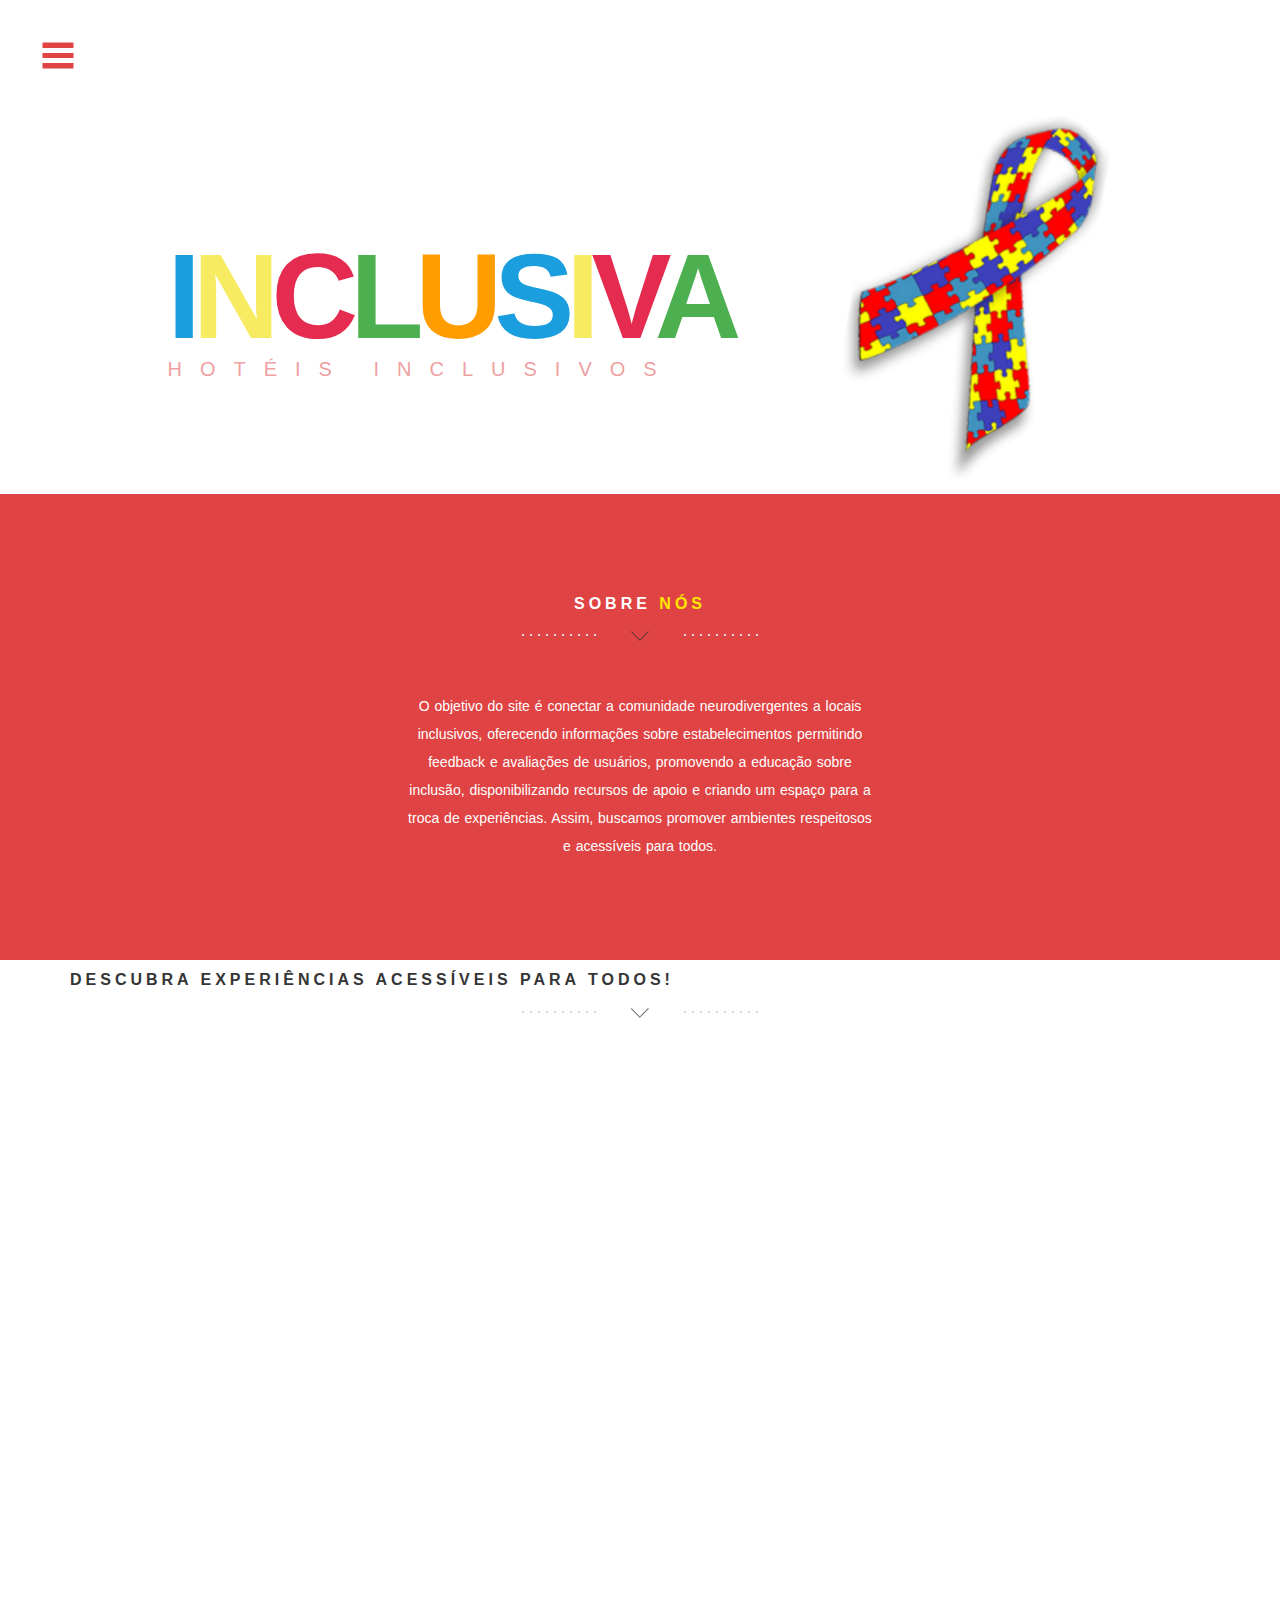
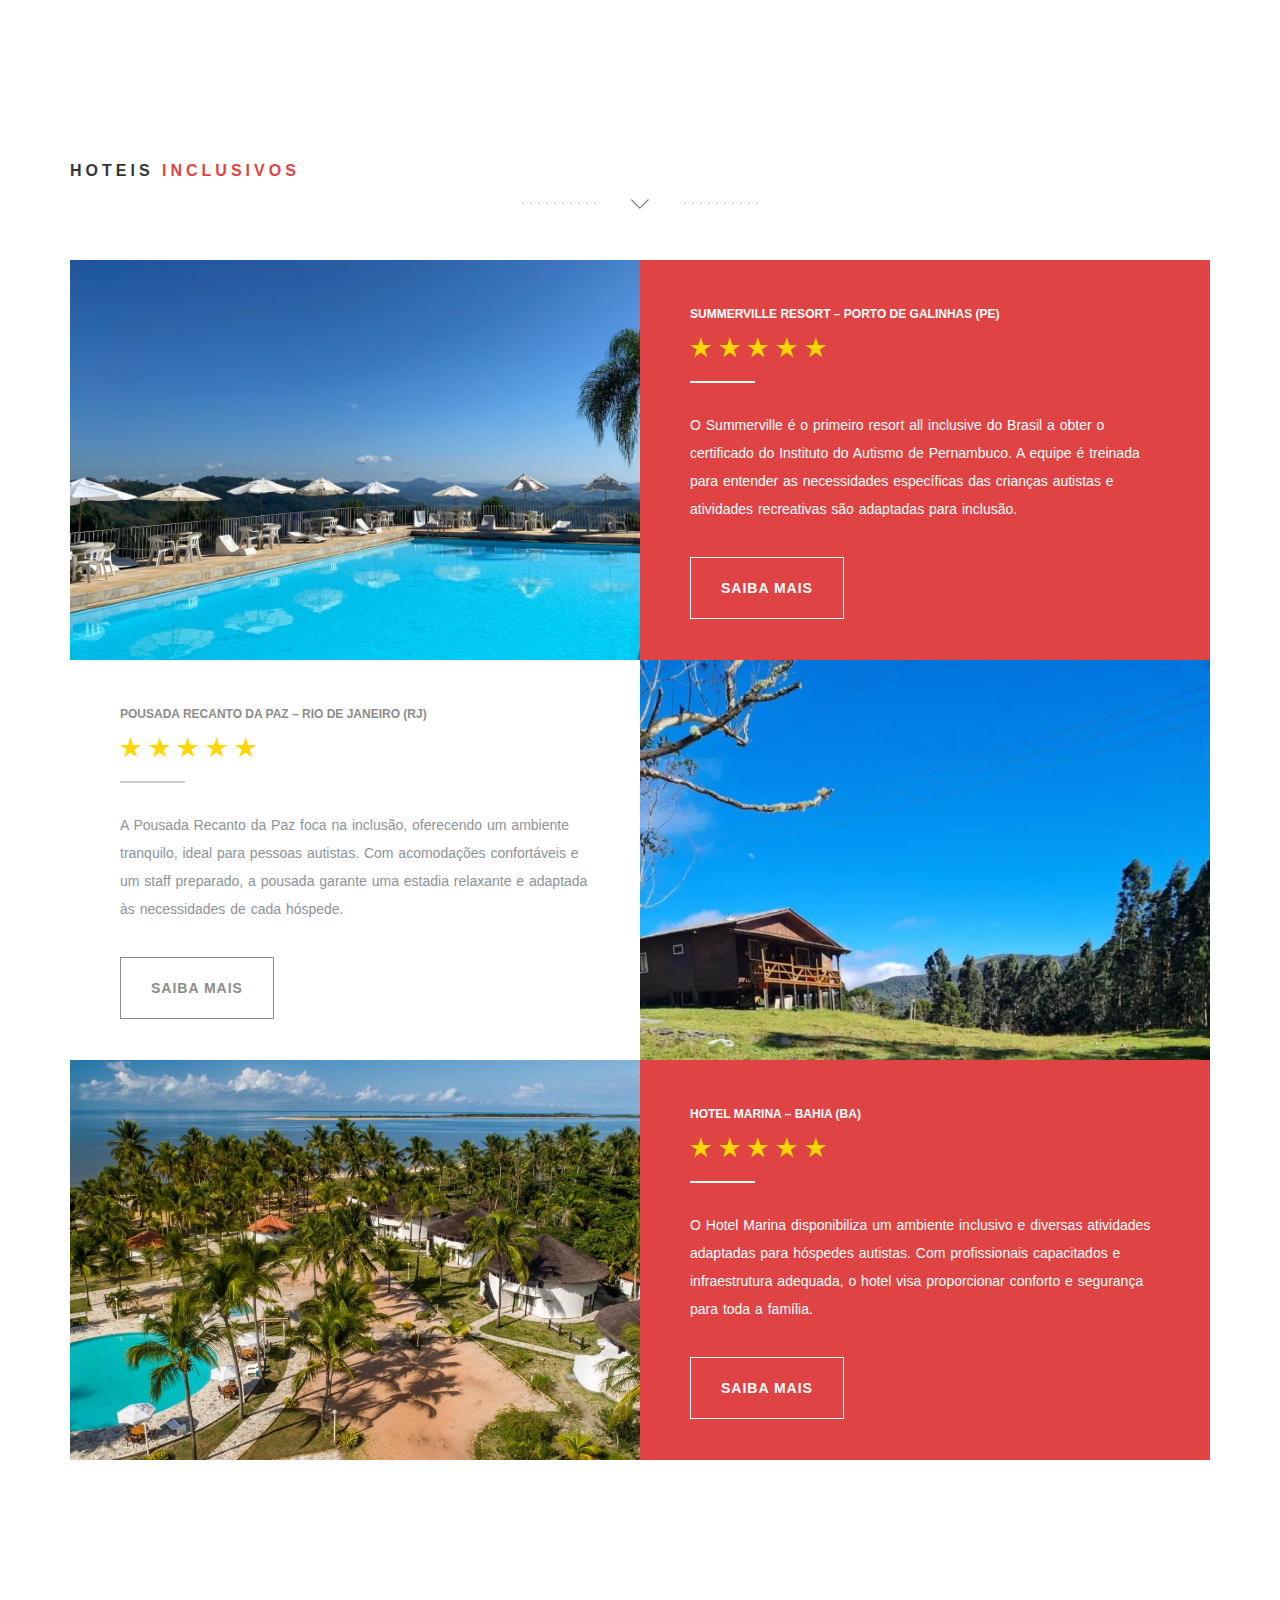
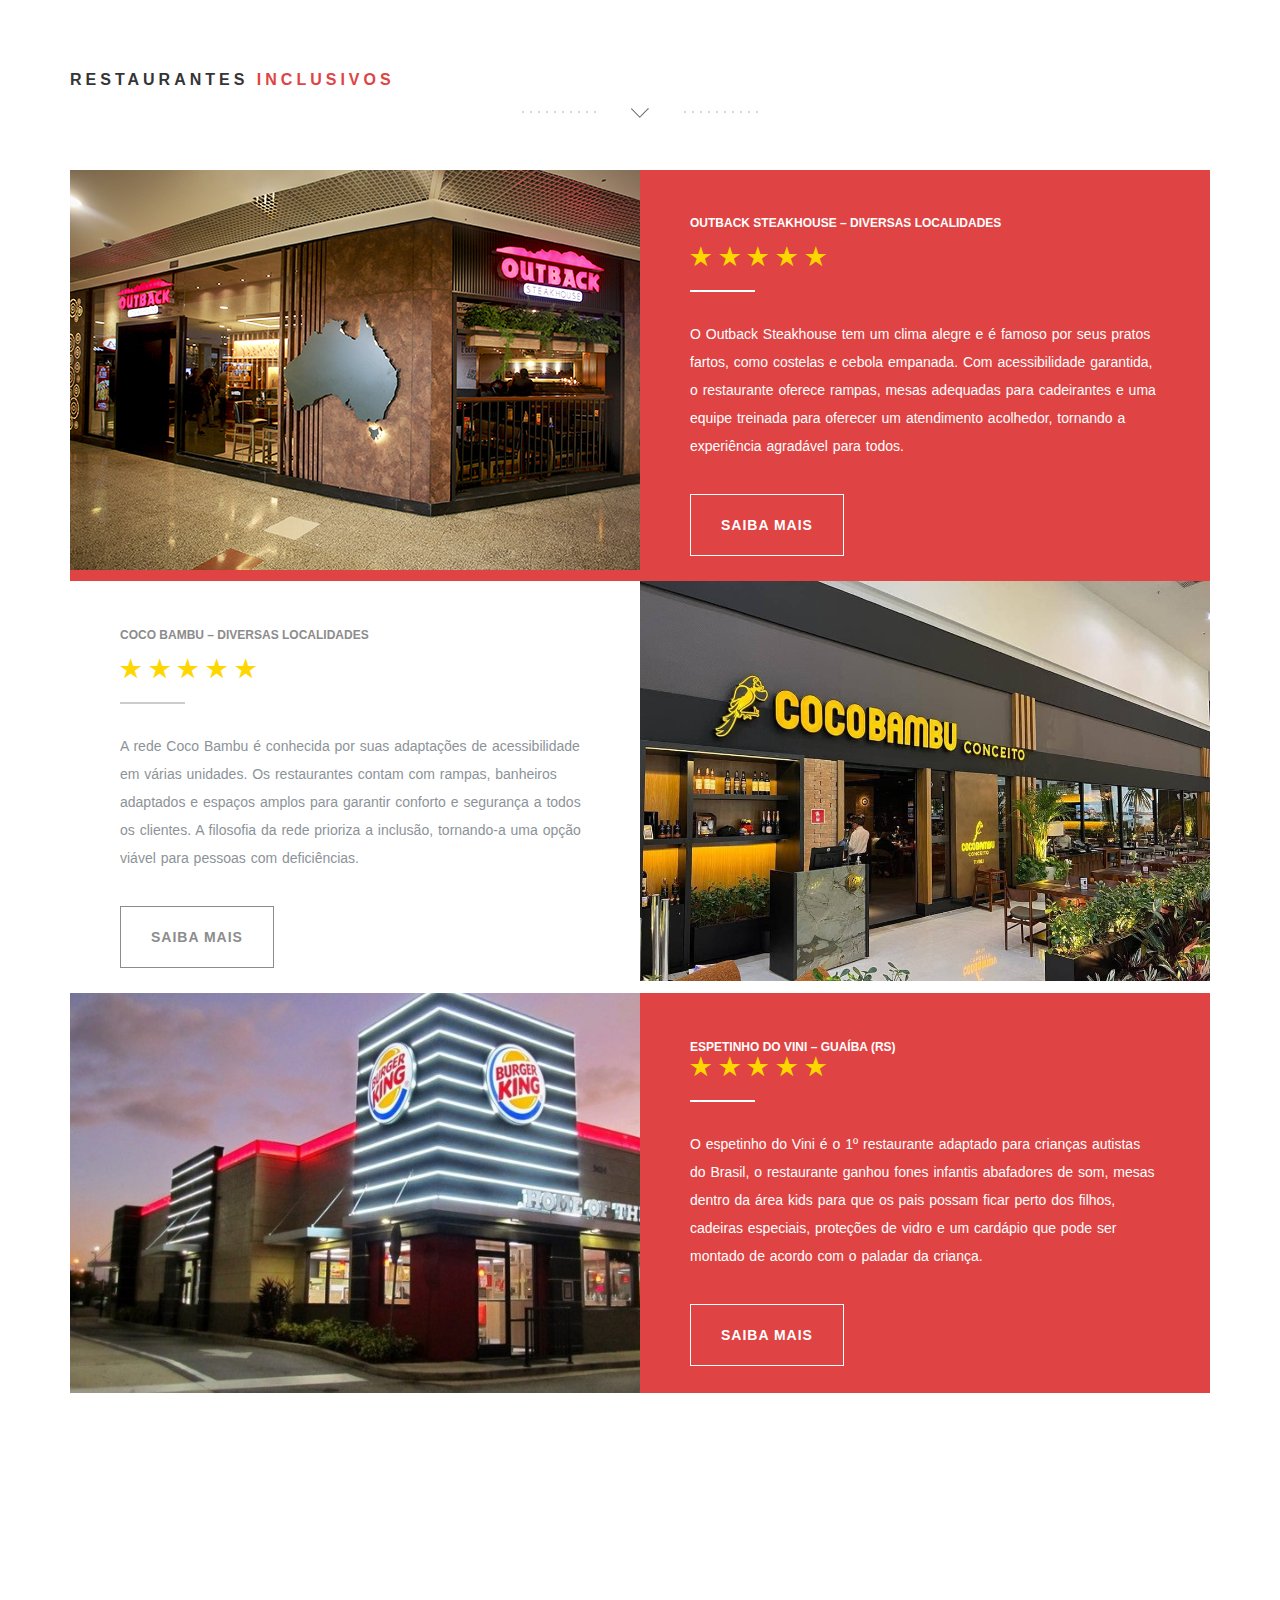
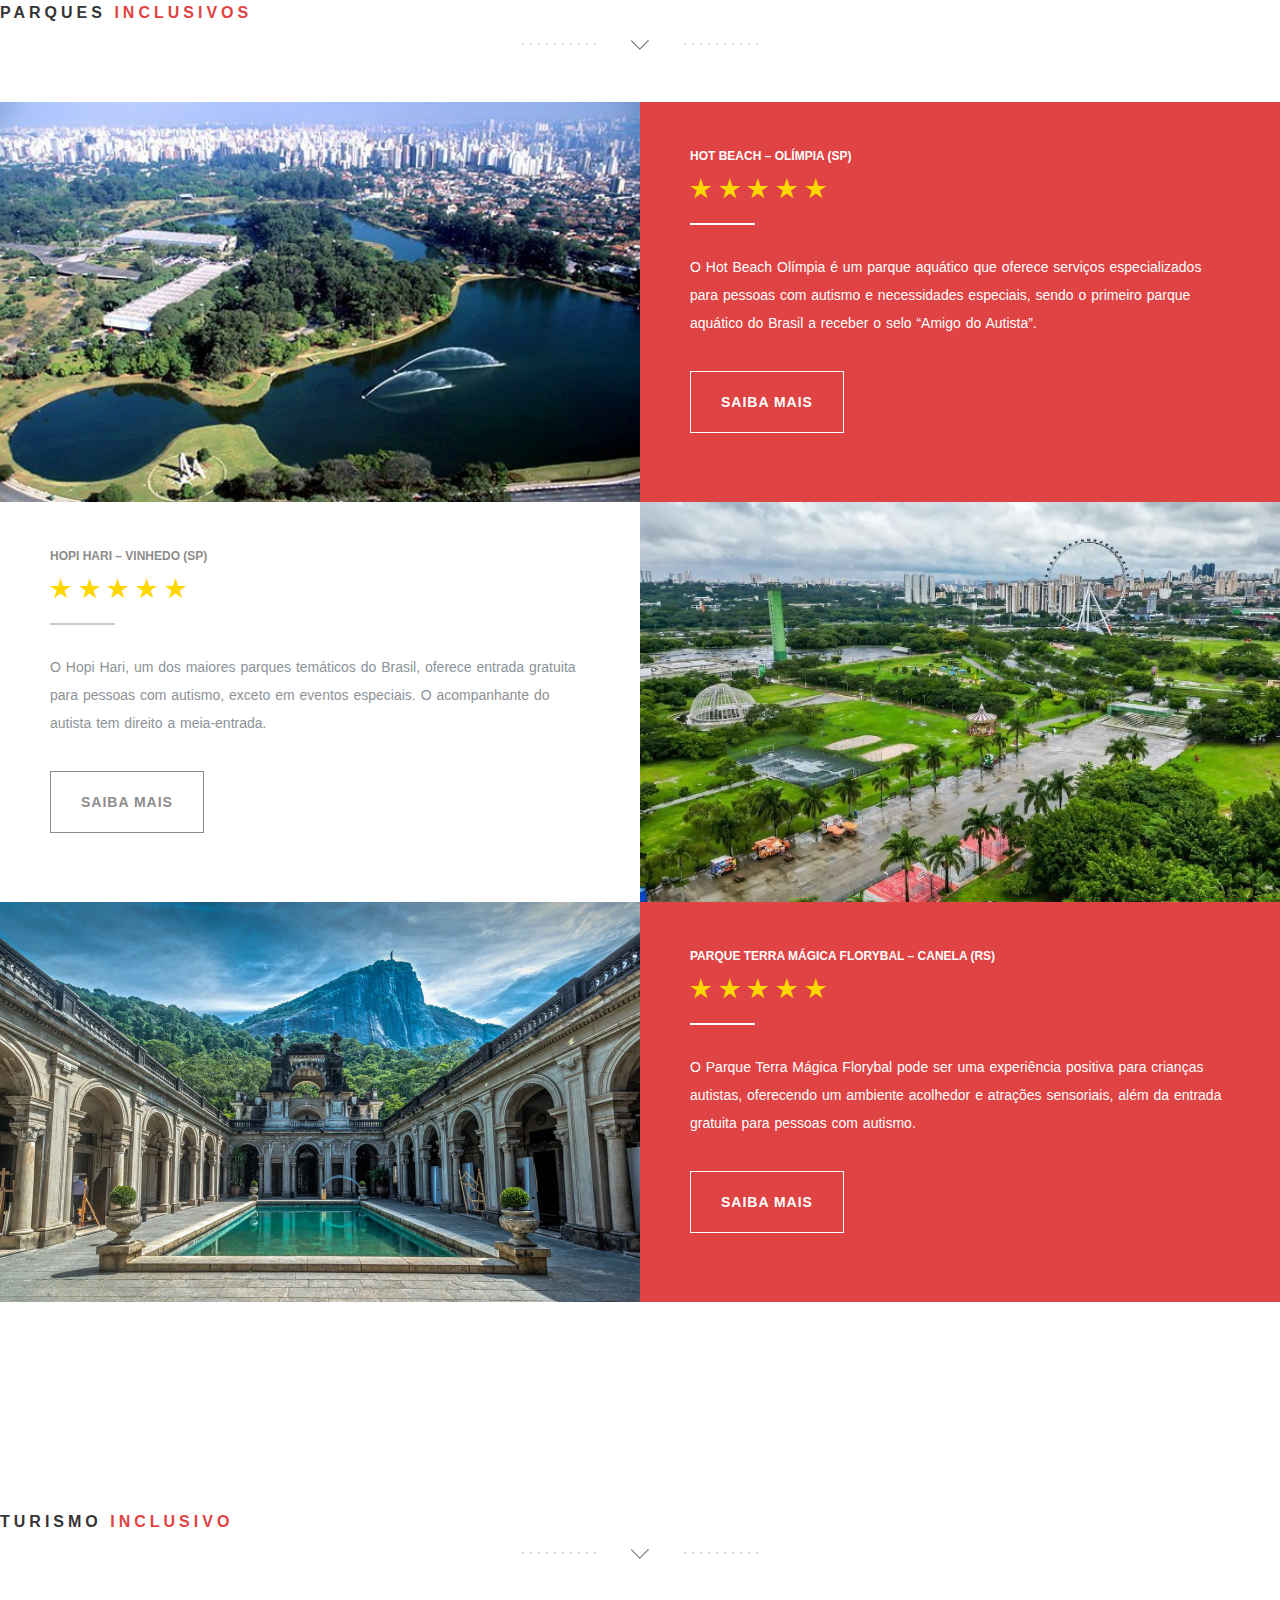
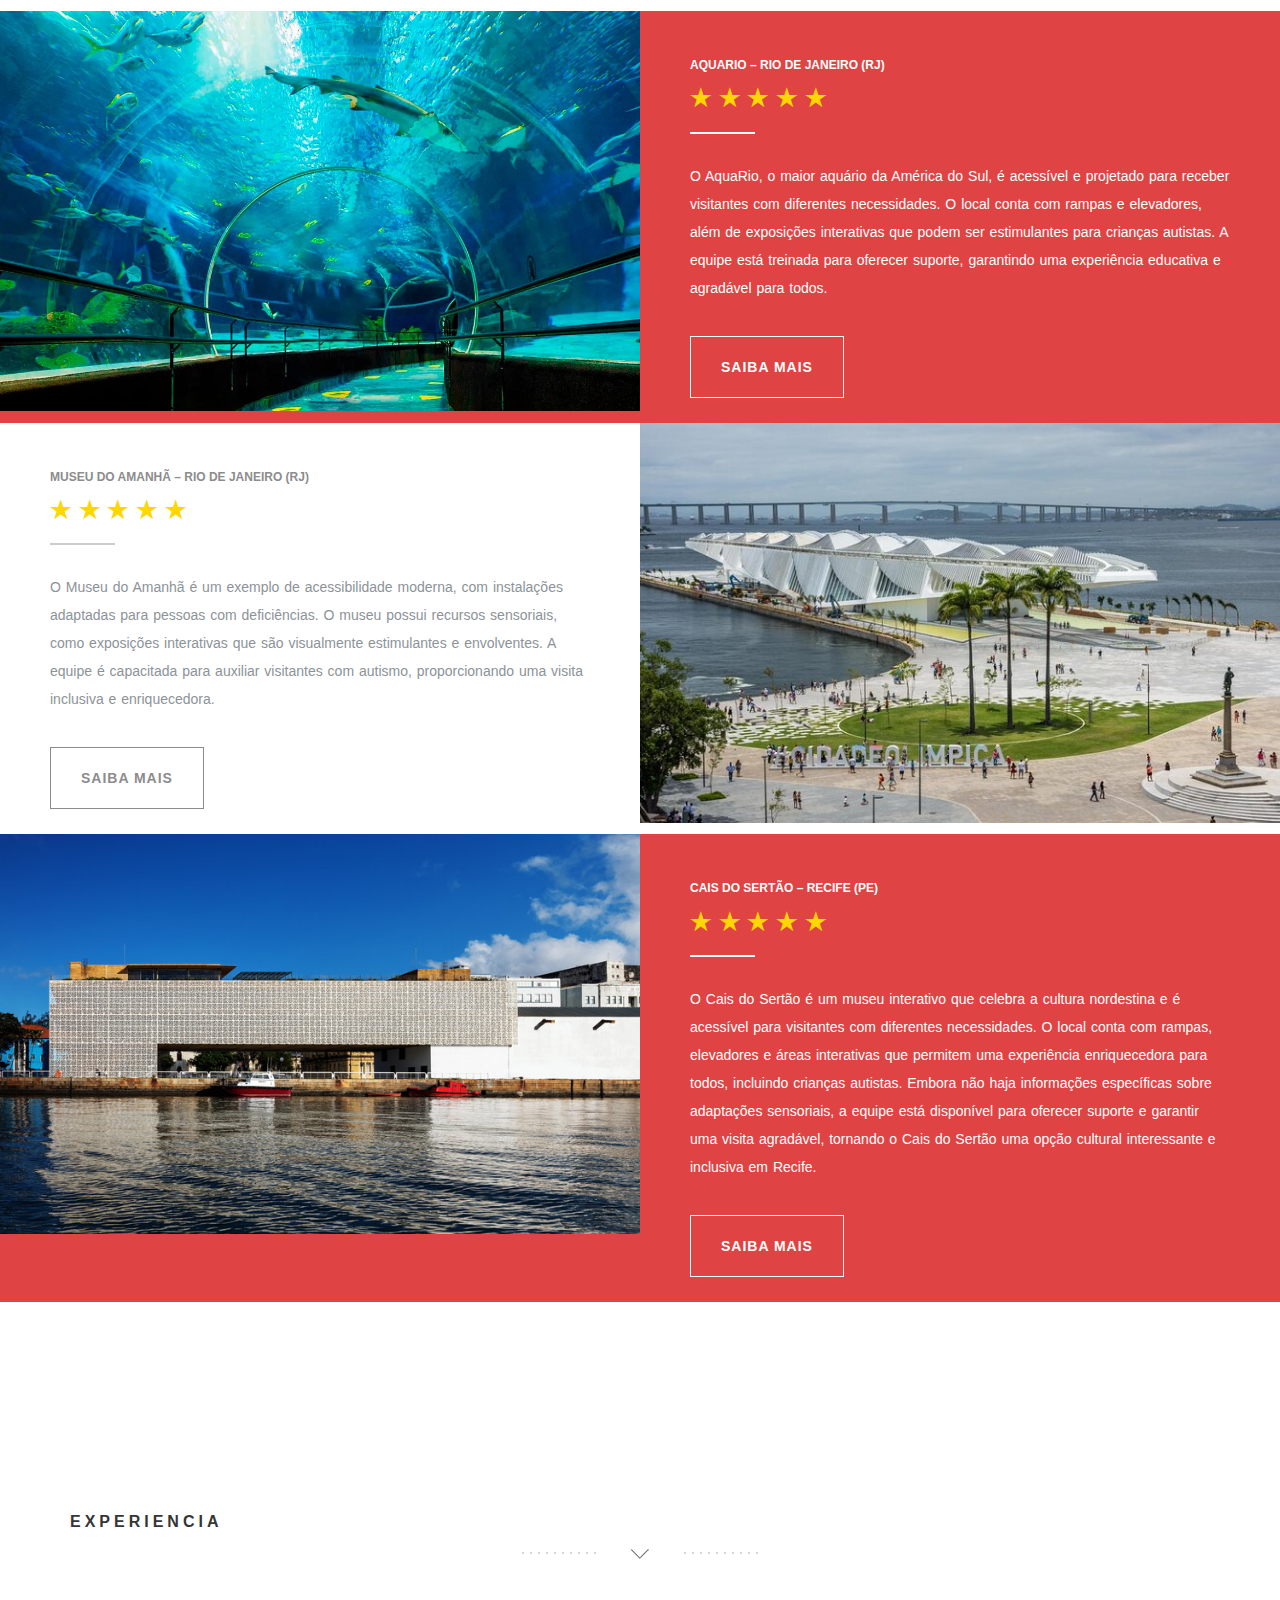
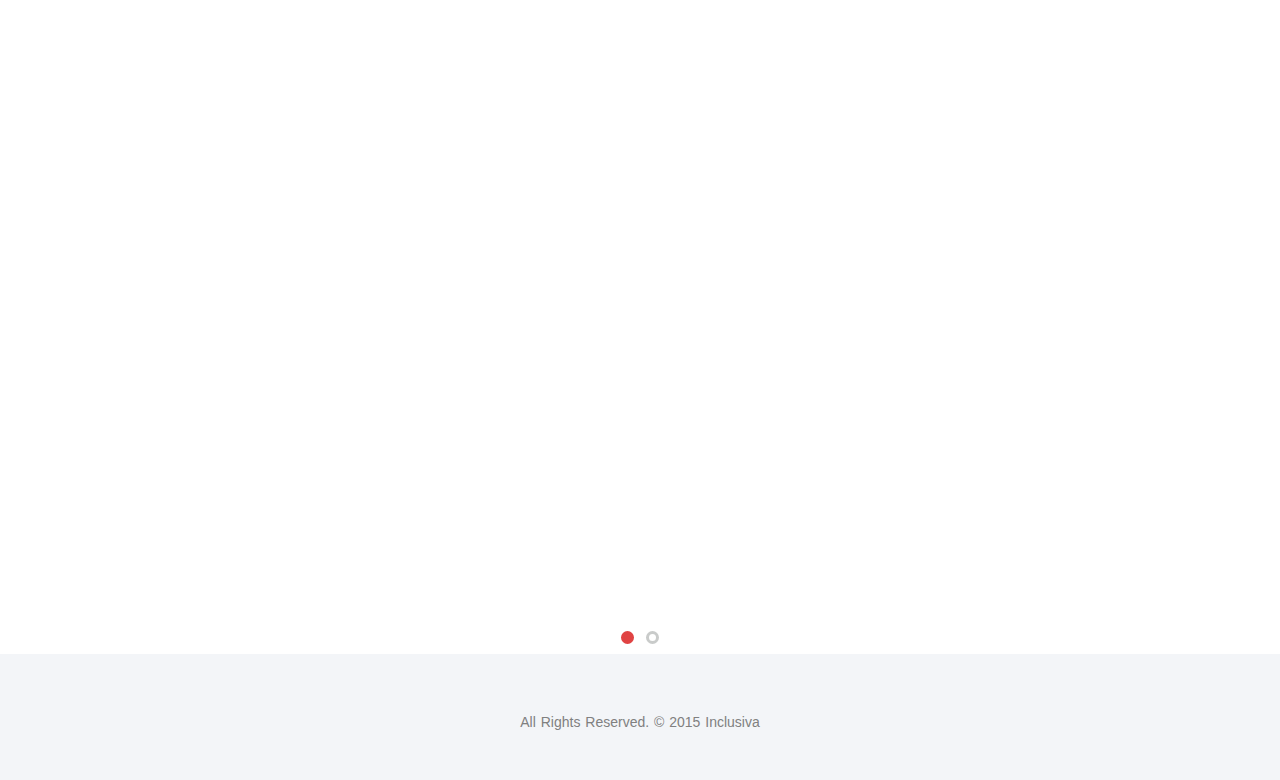
==== commit bc987b1d: "alteraçoes" ====
--- a/index.html
+++ b/index.html
@@ -526,7 +526,7 @@
 <!-- Headline -->
 <div class="row">
       <div class="col-md-12">
-        <h1 class="arrow">Experiencias</h1>
+        <h1 class="arrow">Experiencia</h1>
       </div>
     </div><br><br>
 
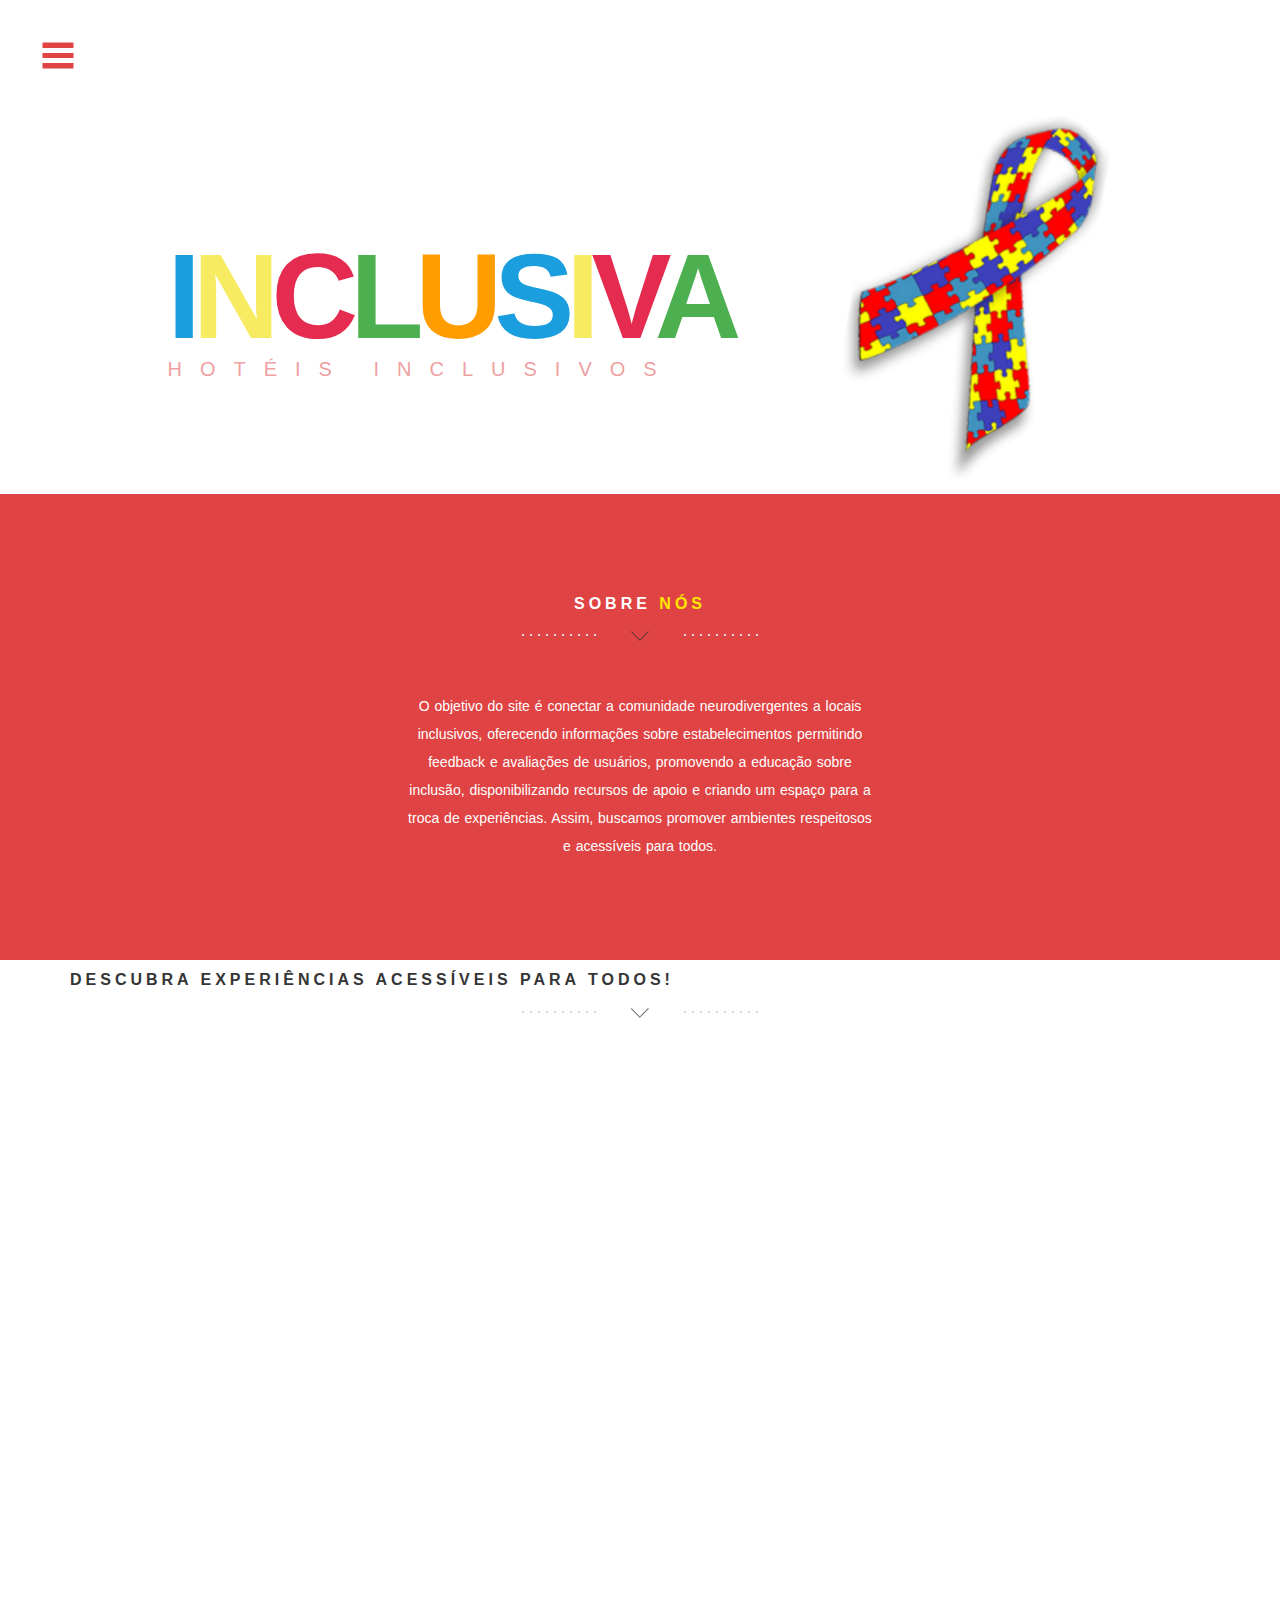
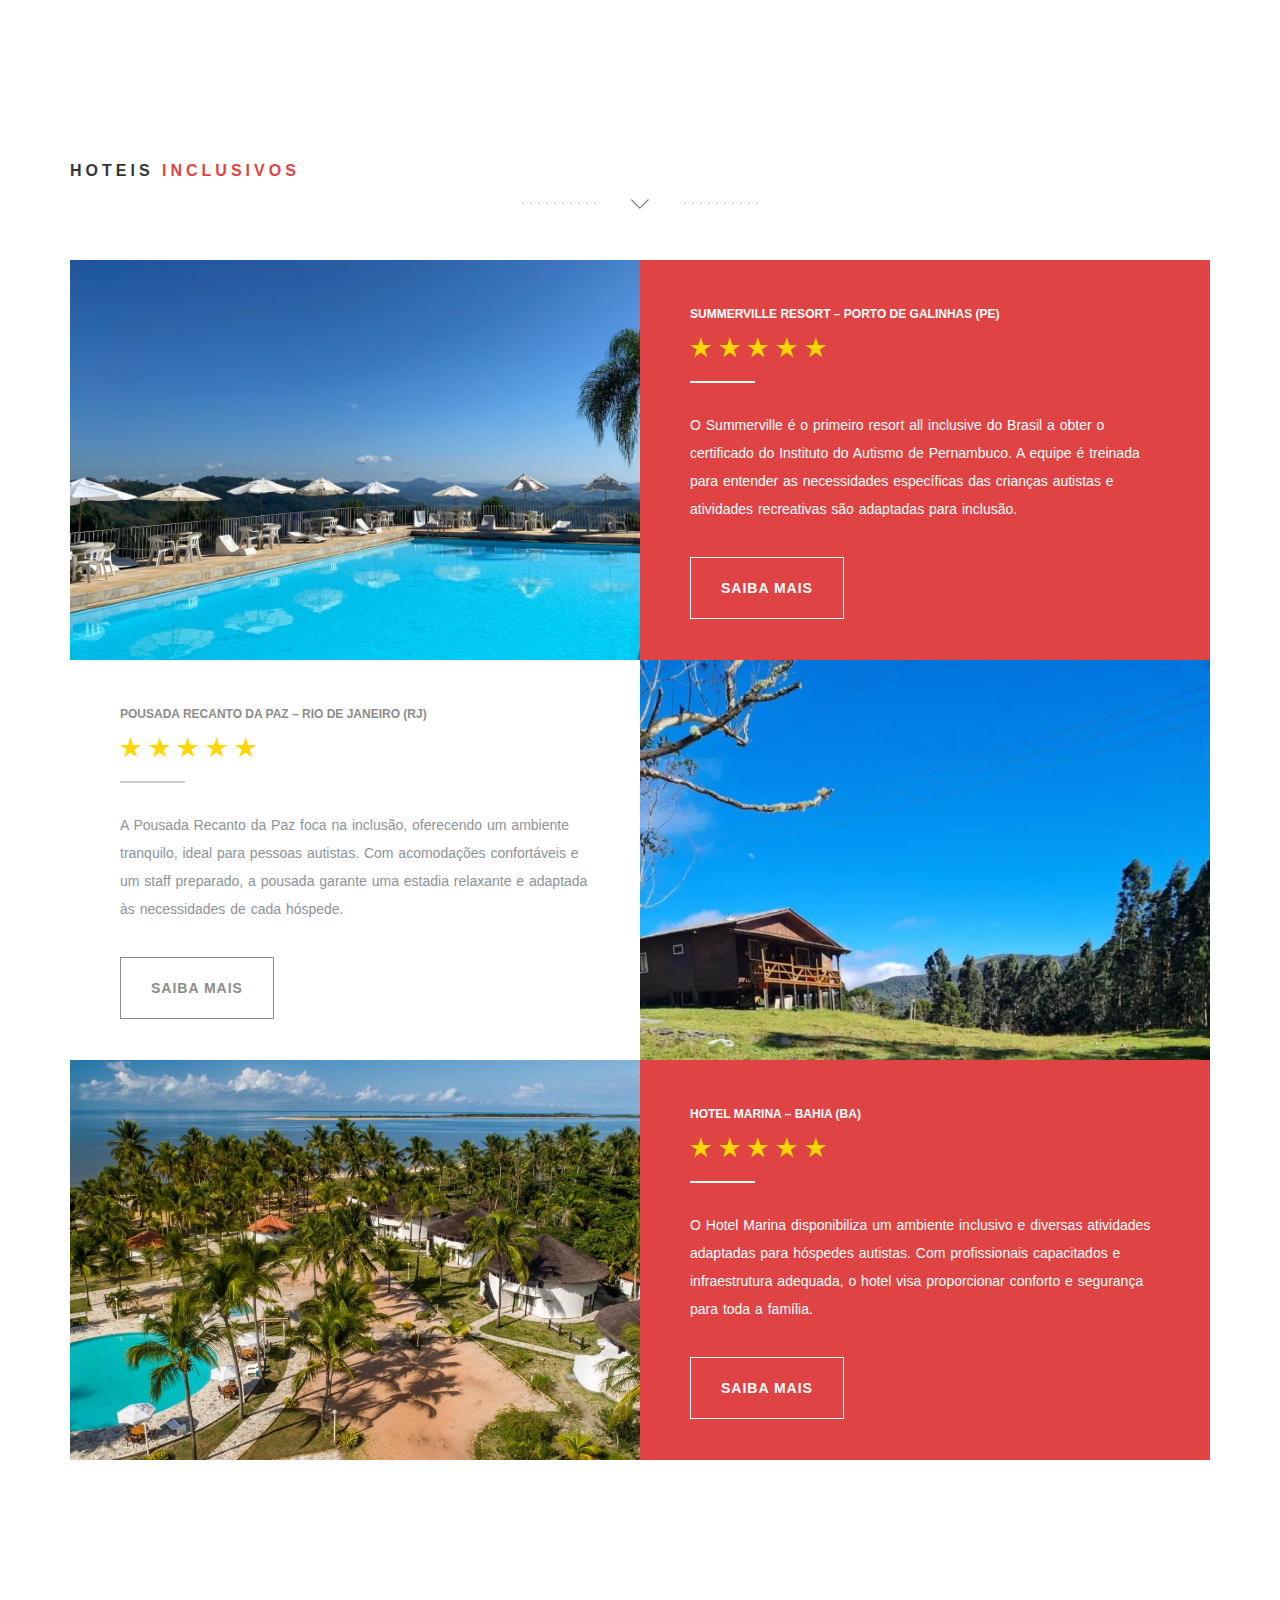
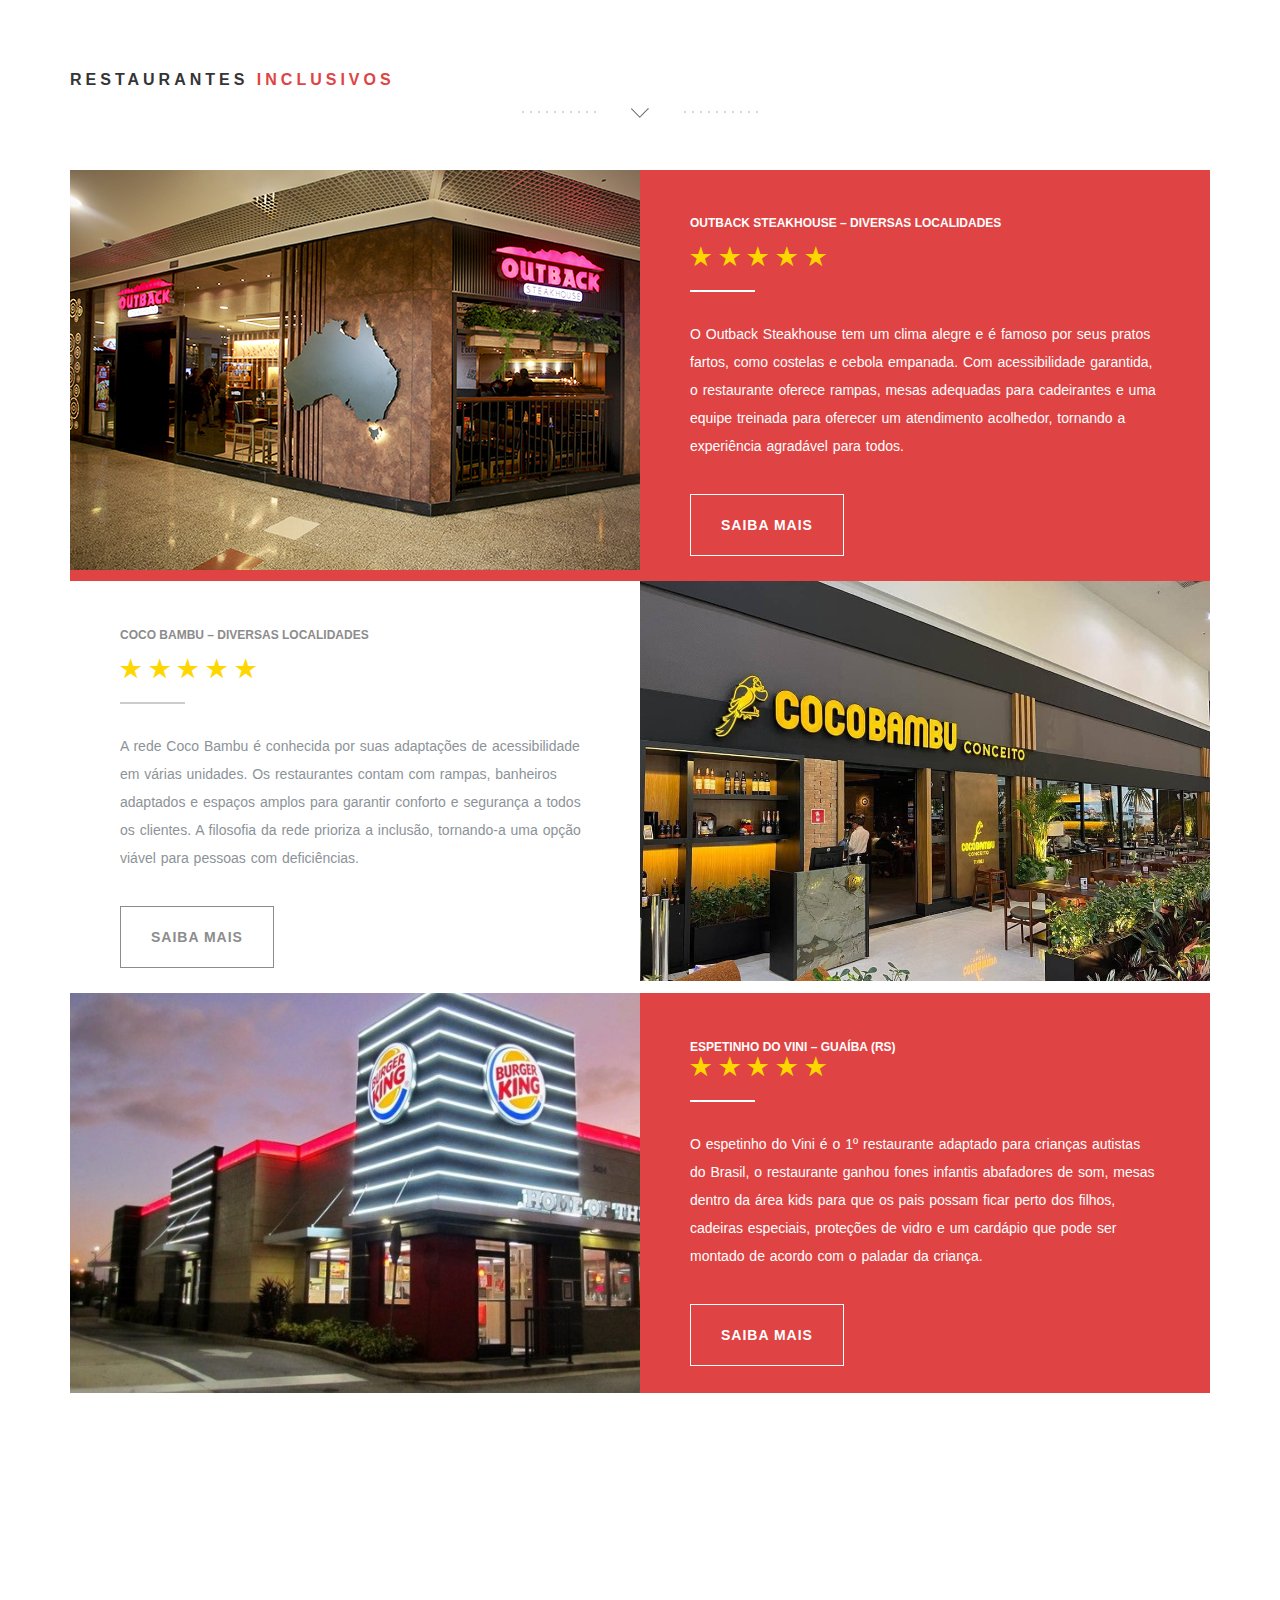
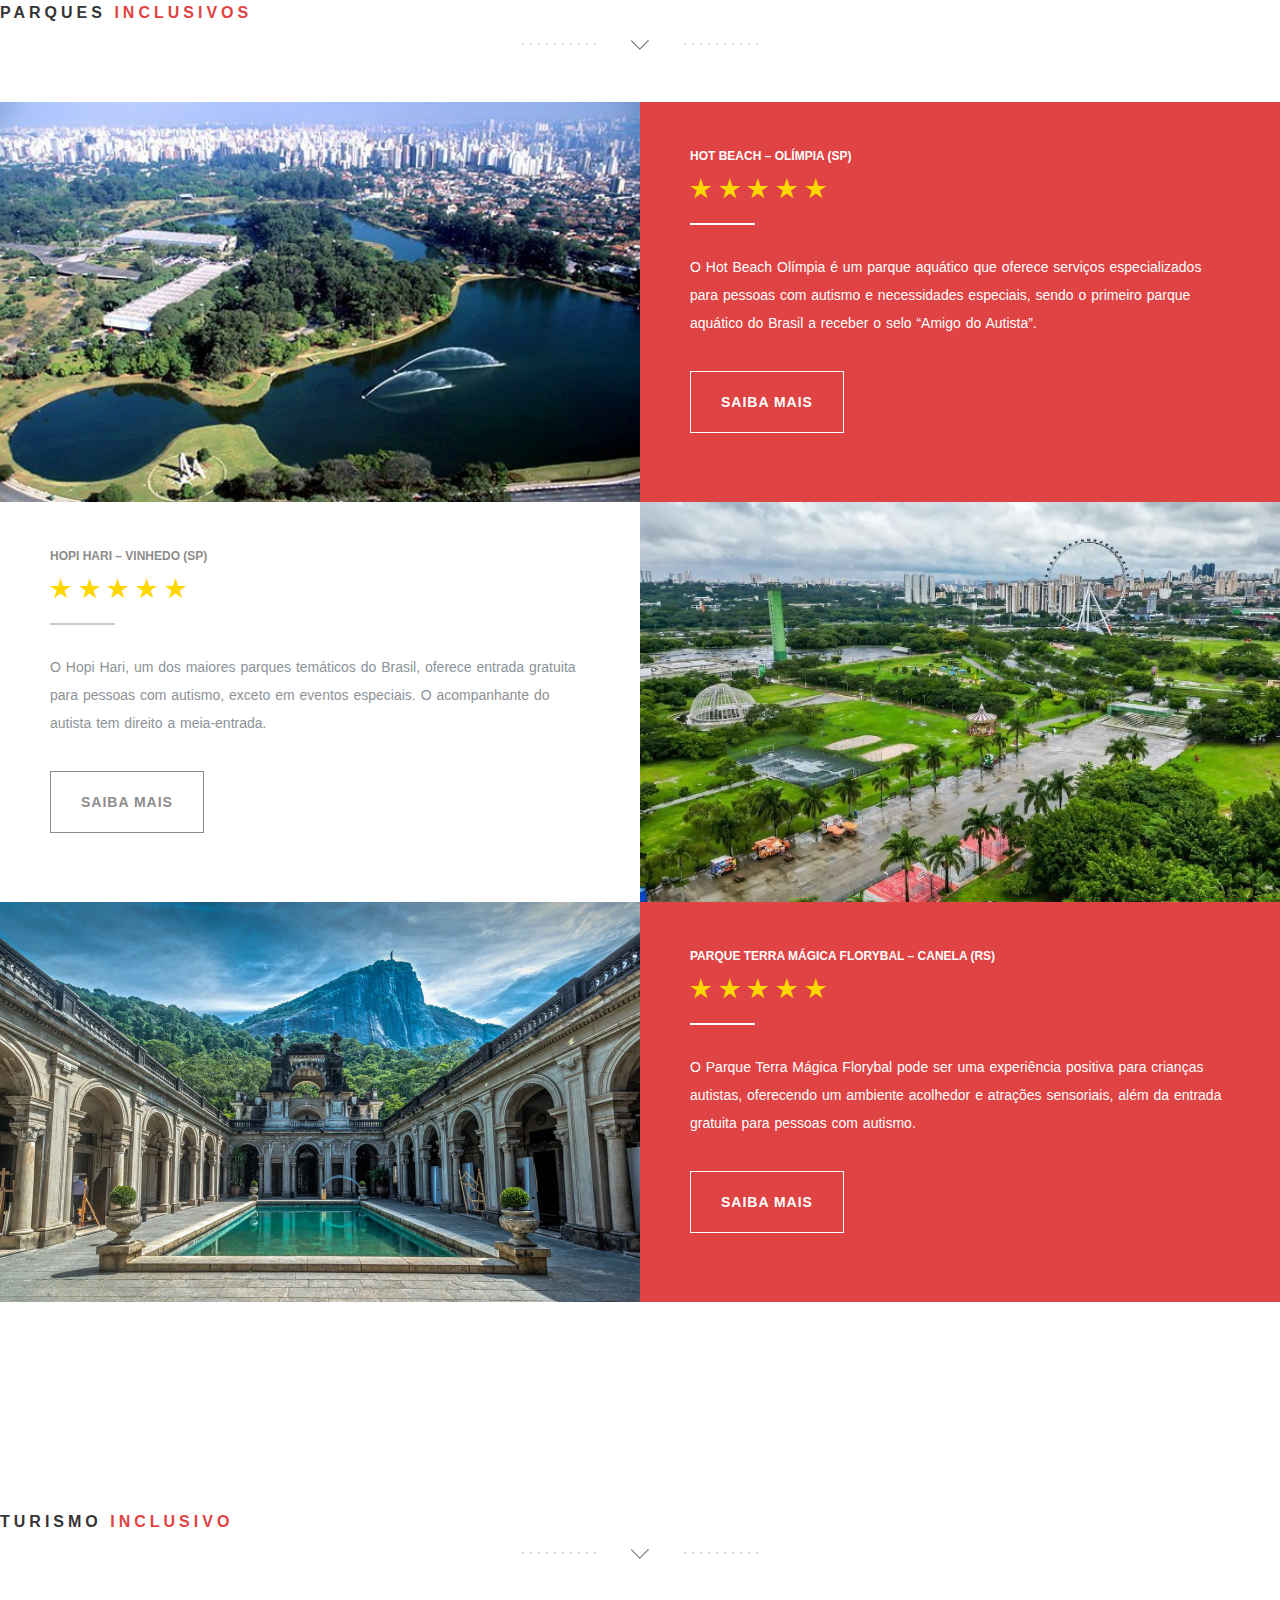
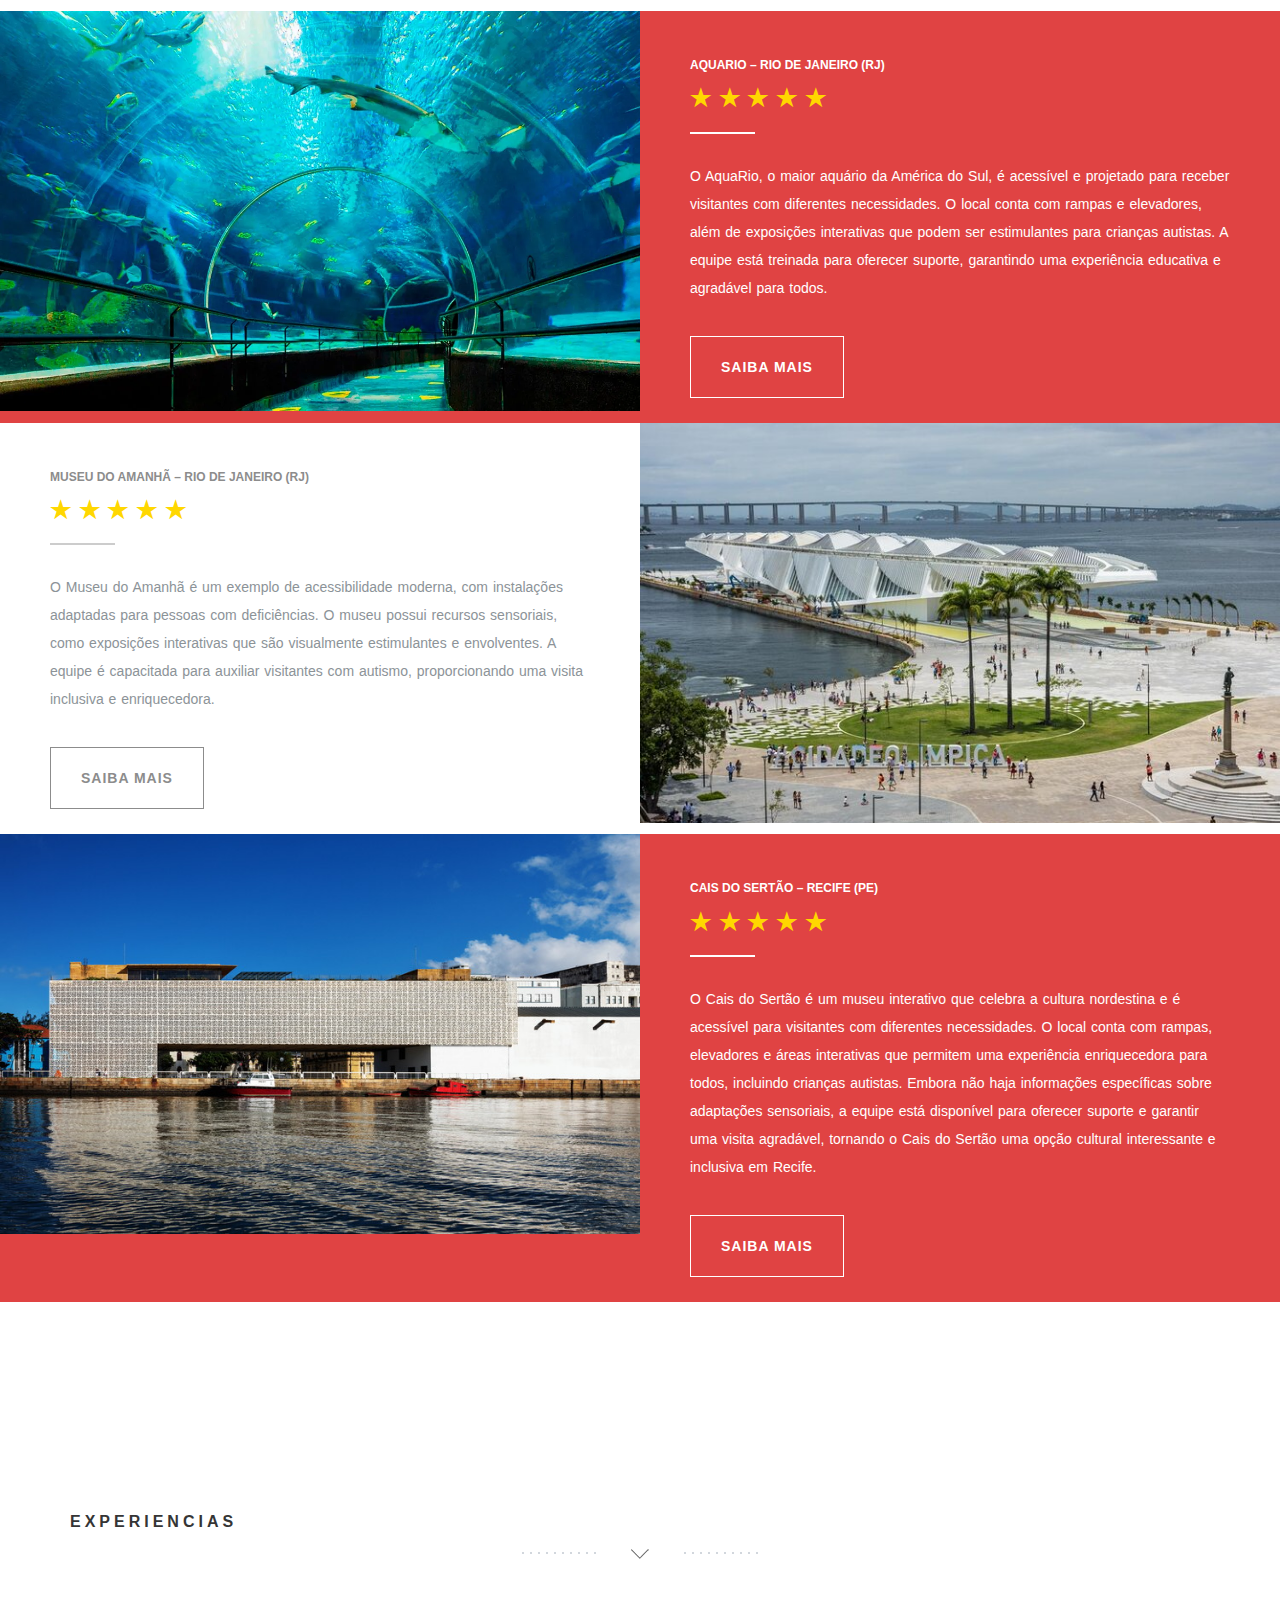
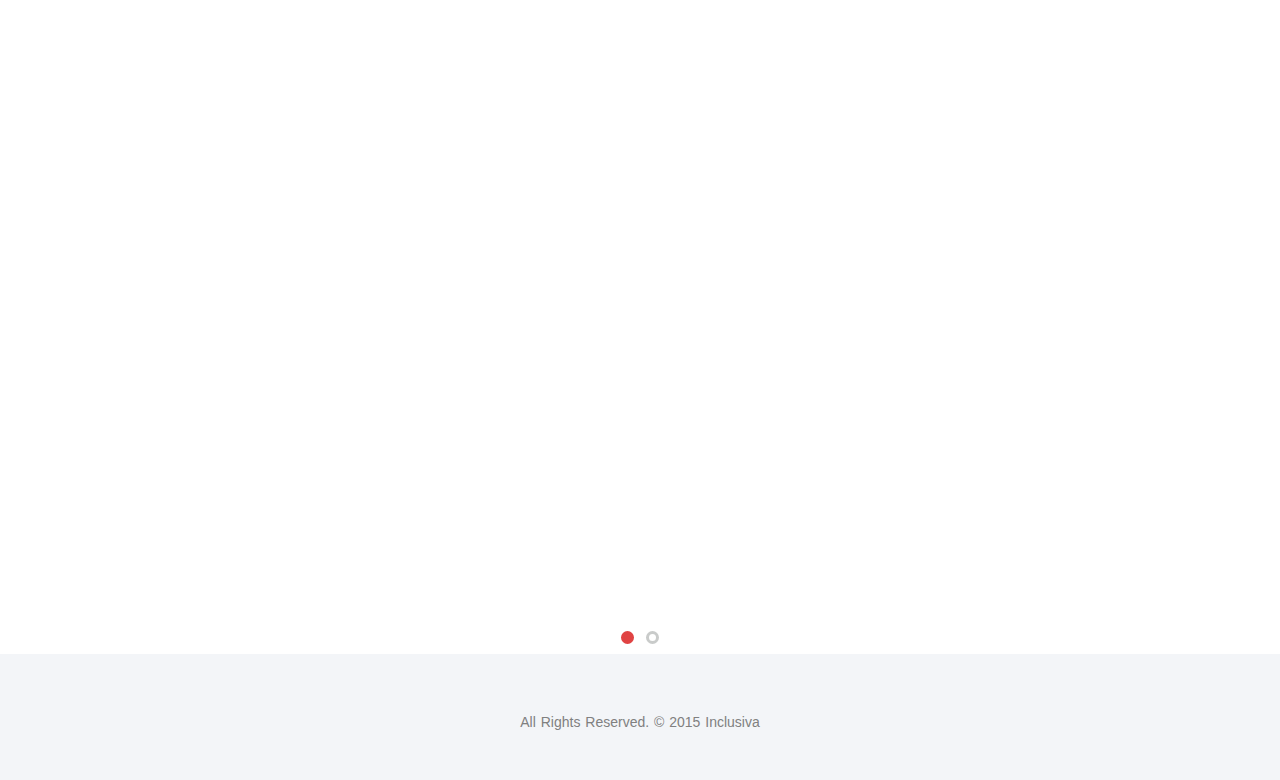
==== commit 68e6c42e: "index mudado" ====
--- a/index.html
+++ b/index.html
@@ -526,7 +526,7 @@
 <!-- Headline -->
 <div class="row">
       <div class="col-md-12">
-        <h1 class="arrow">Experiencia</h1>
+        <h1 class="arrow">Experiencias</h1>
       </div>
     </div><br><br>
 
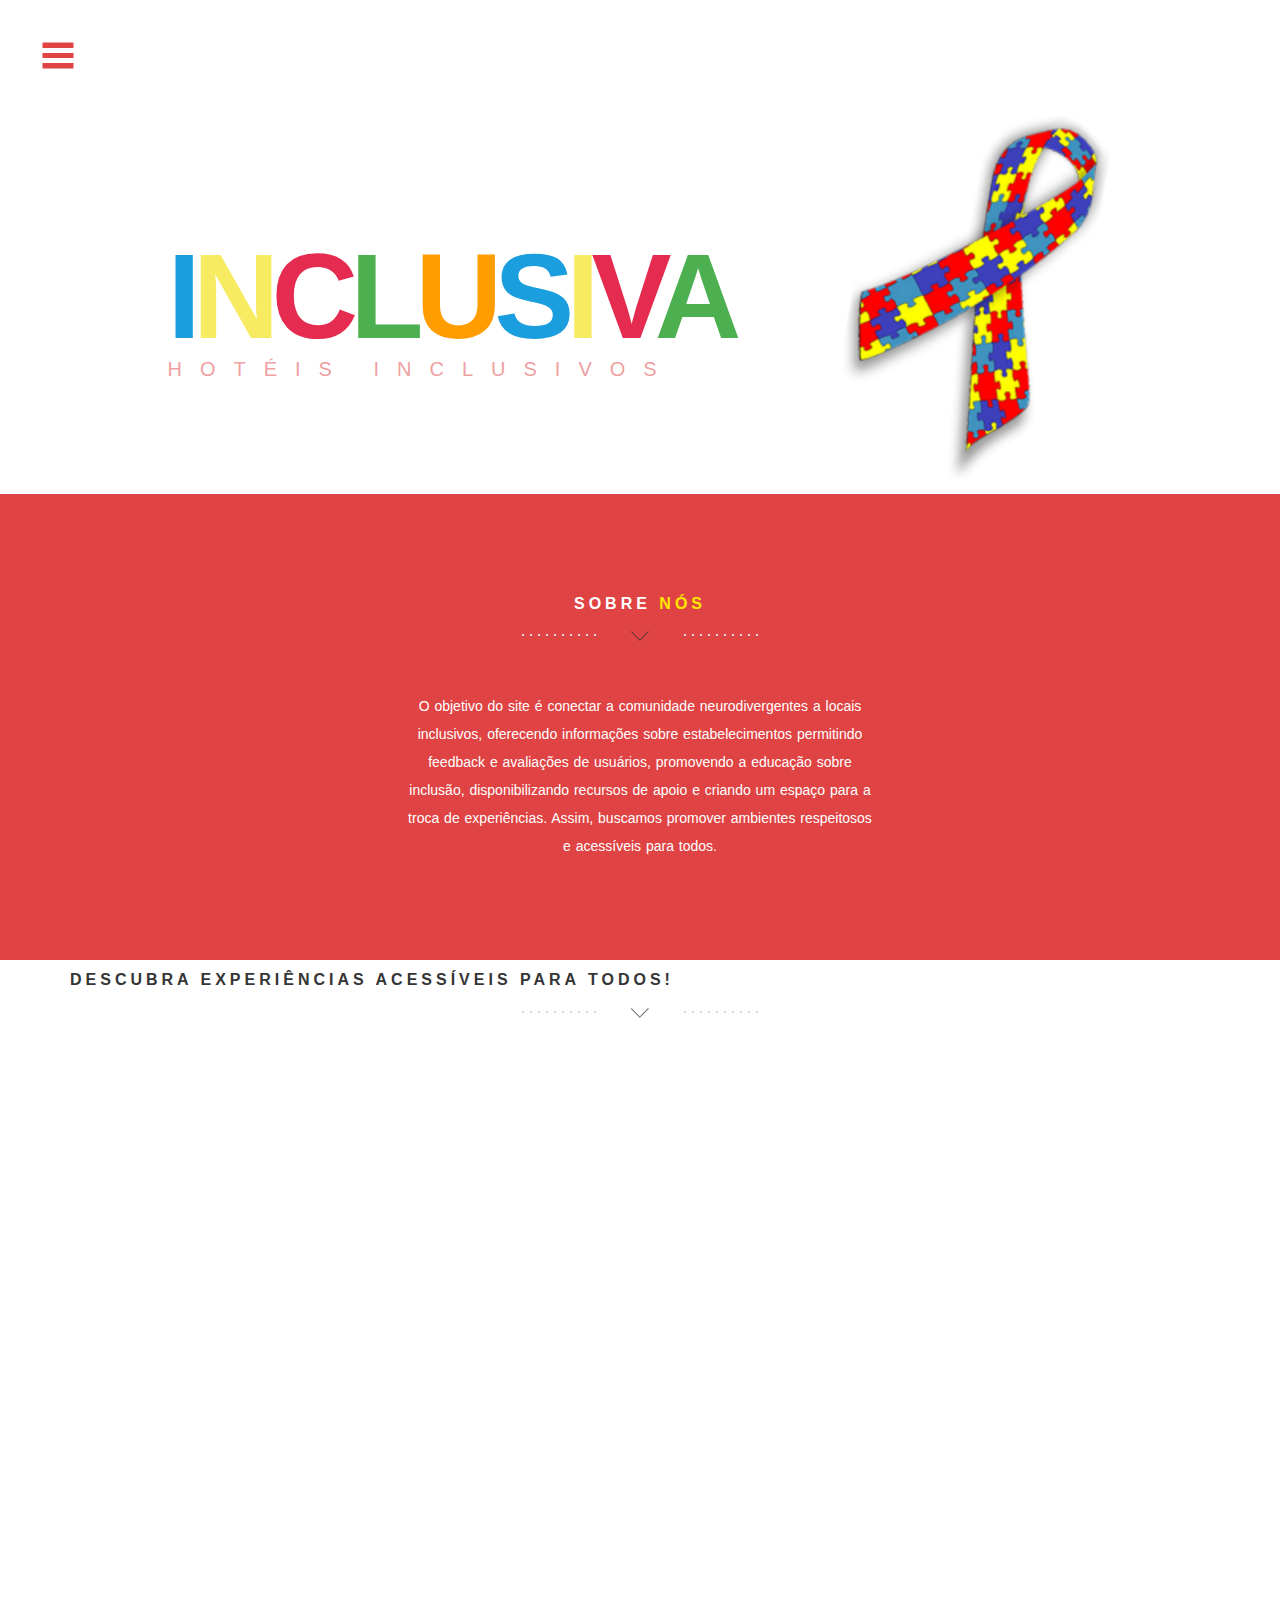
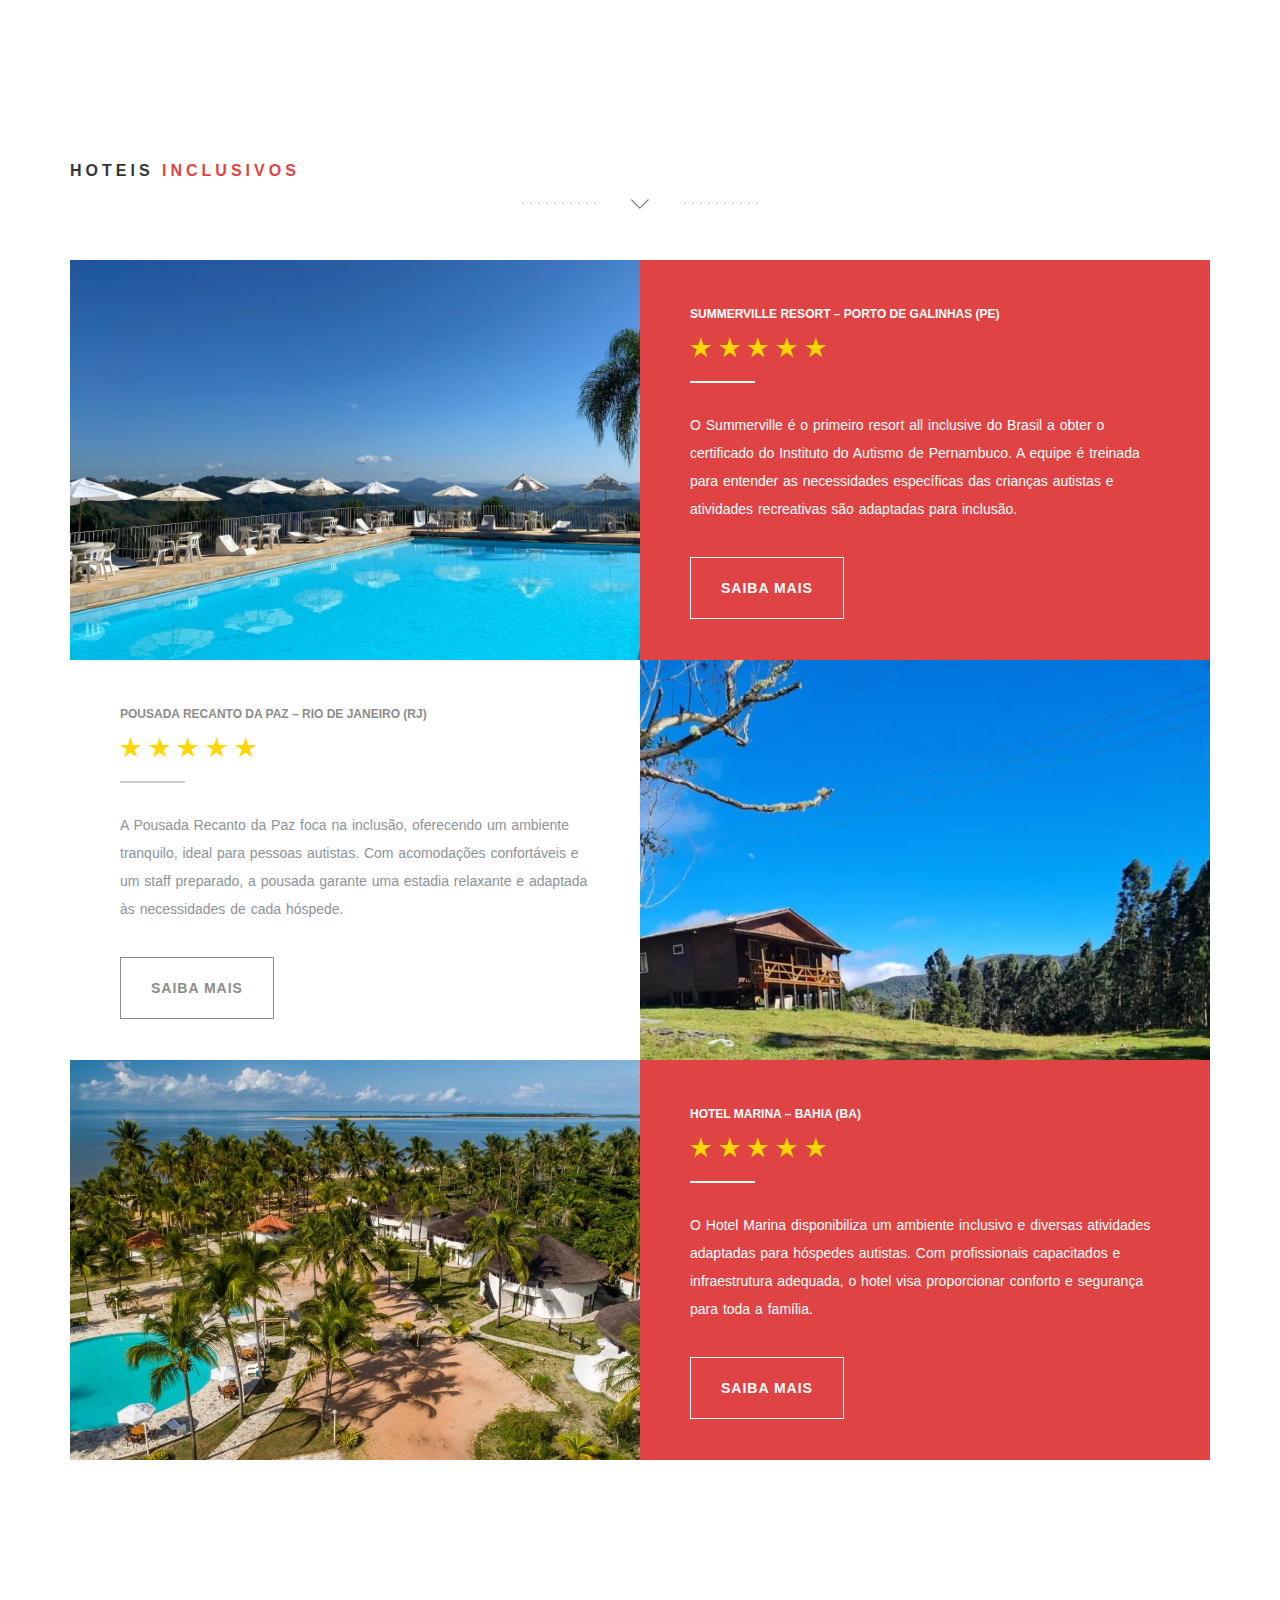
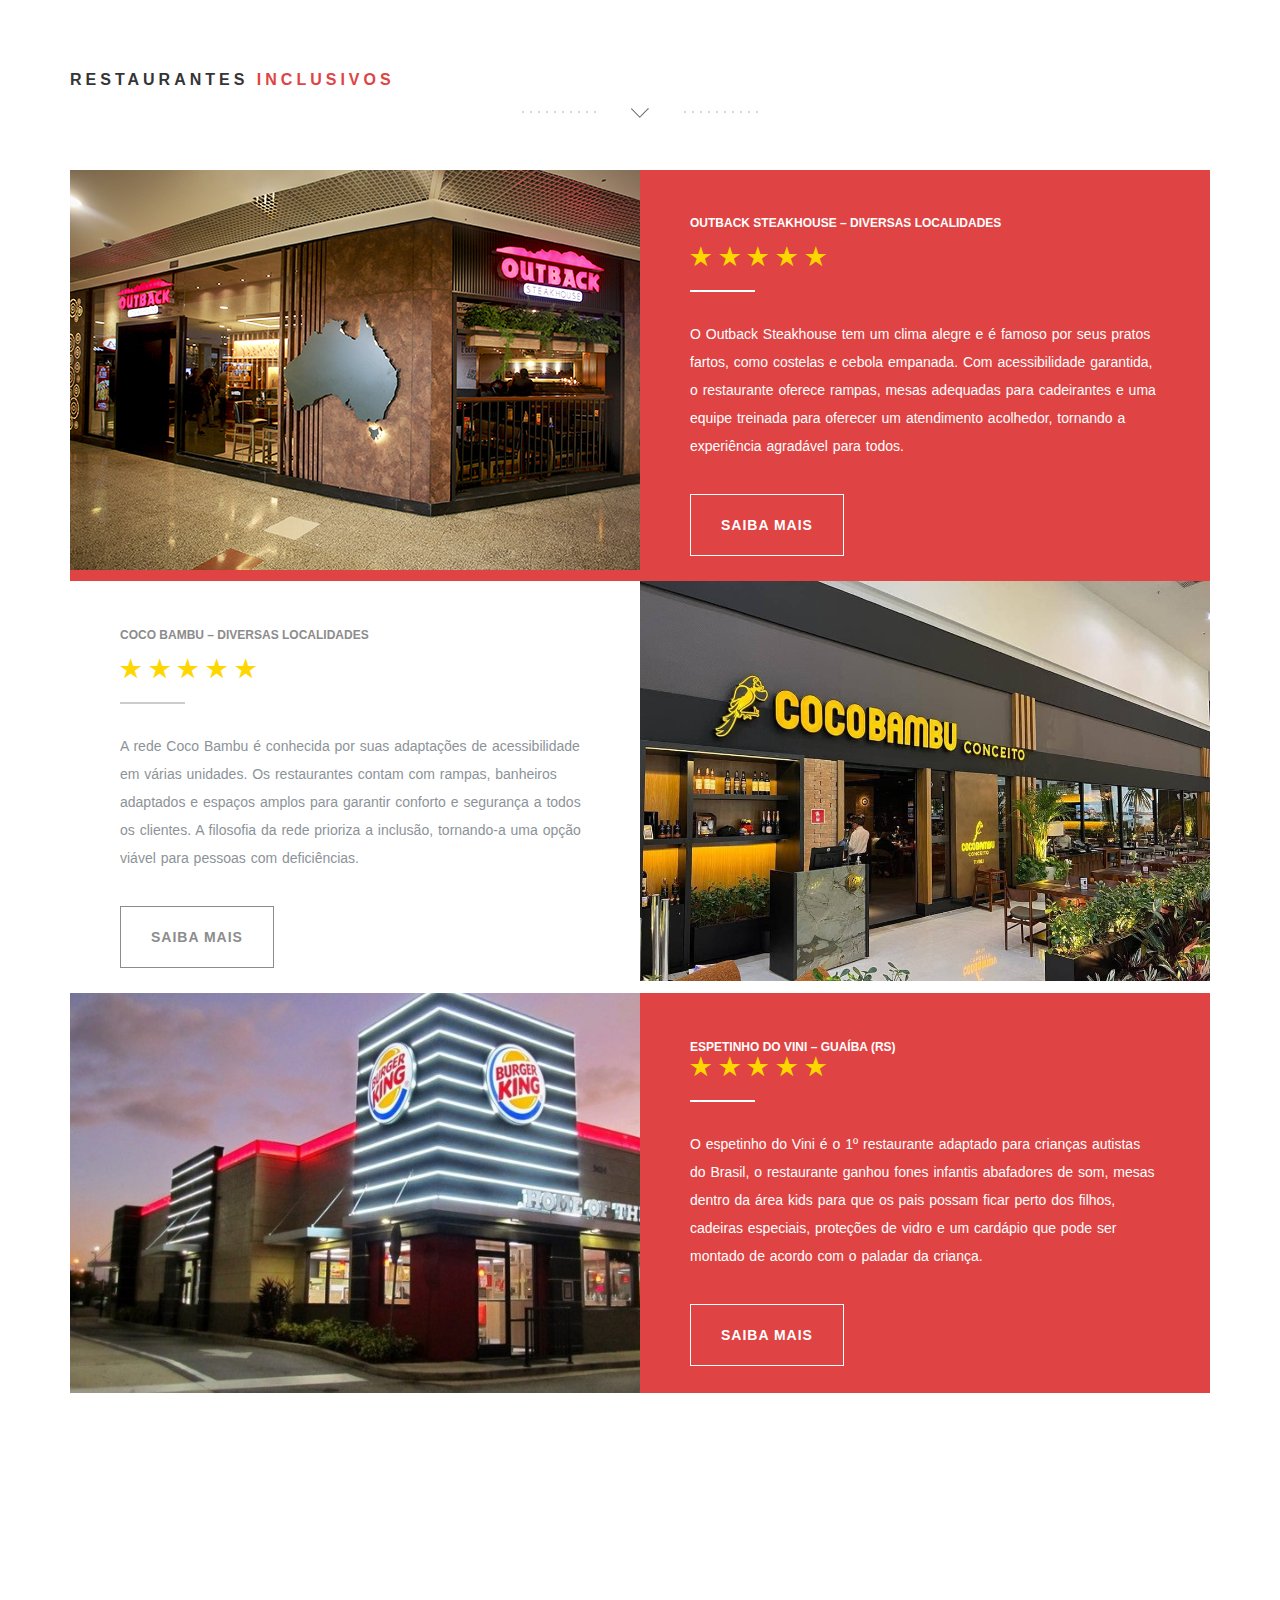
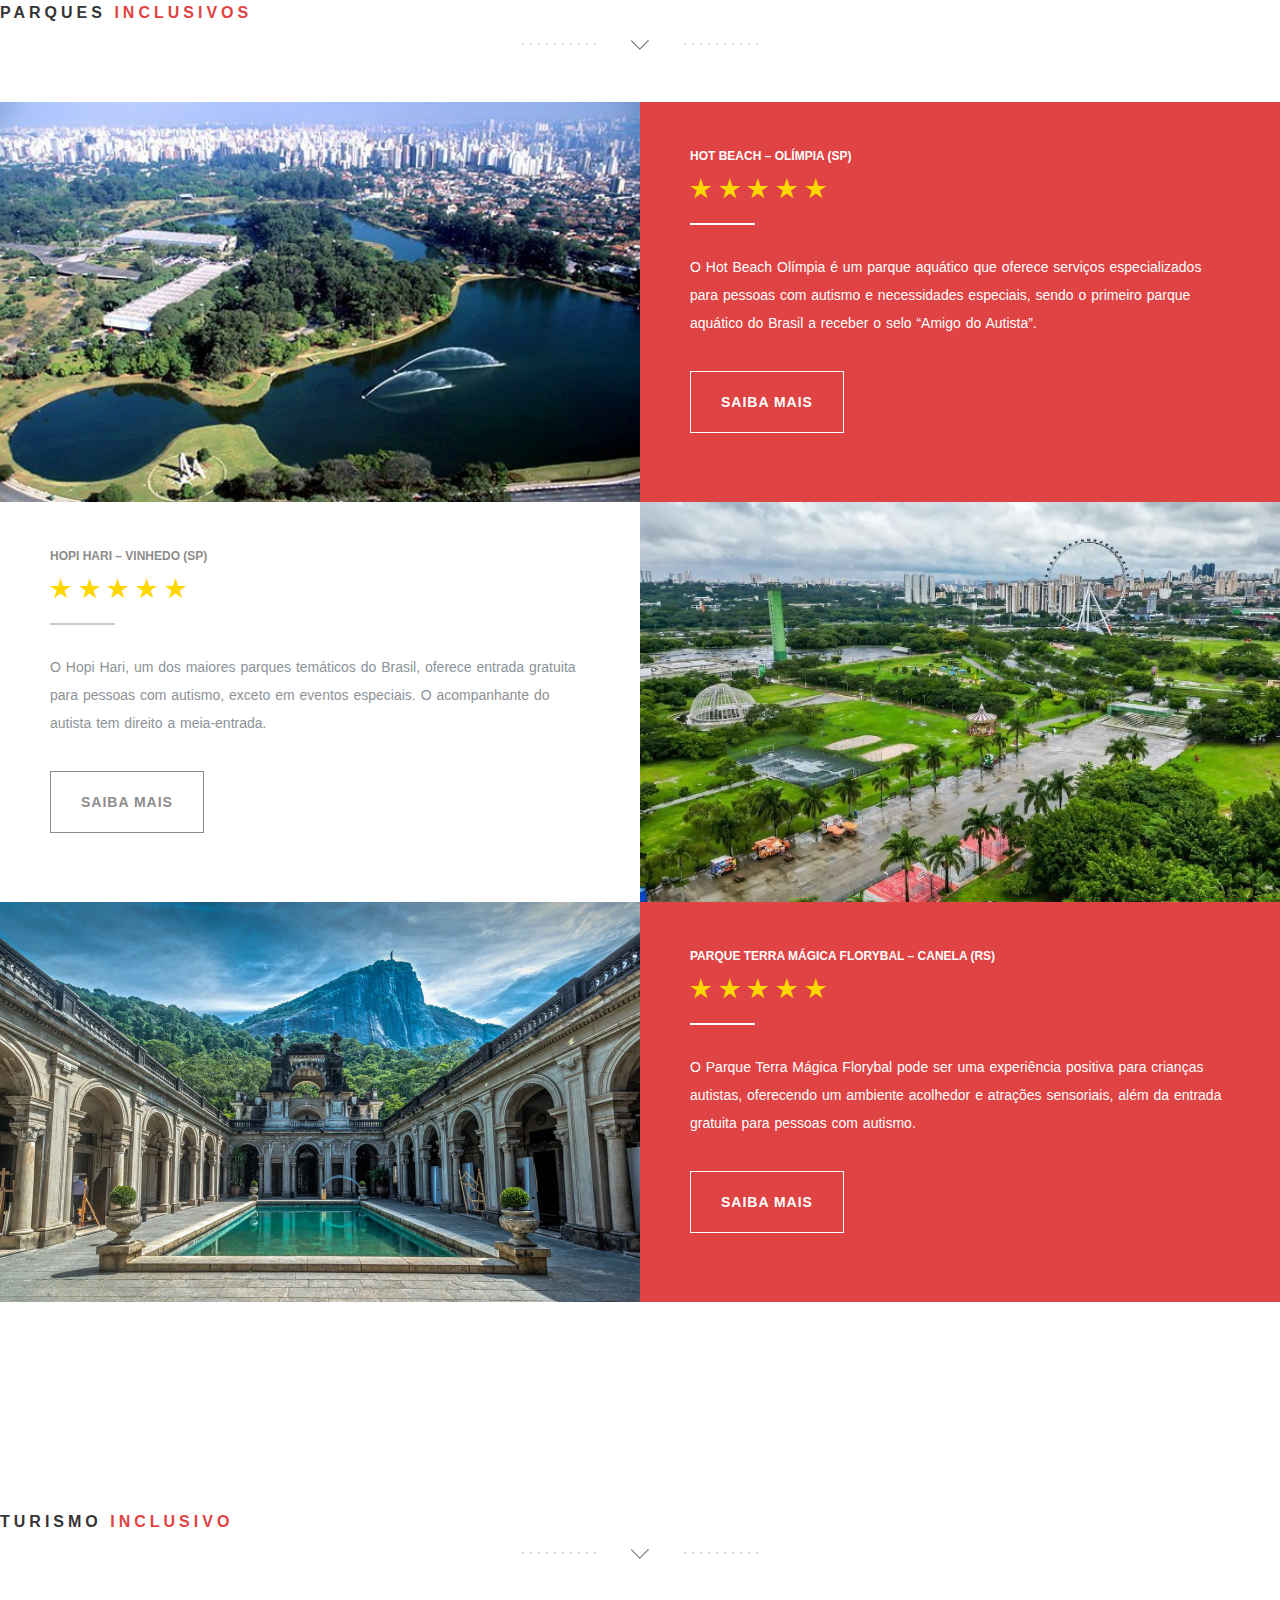
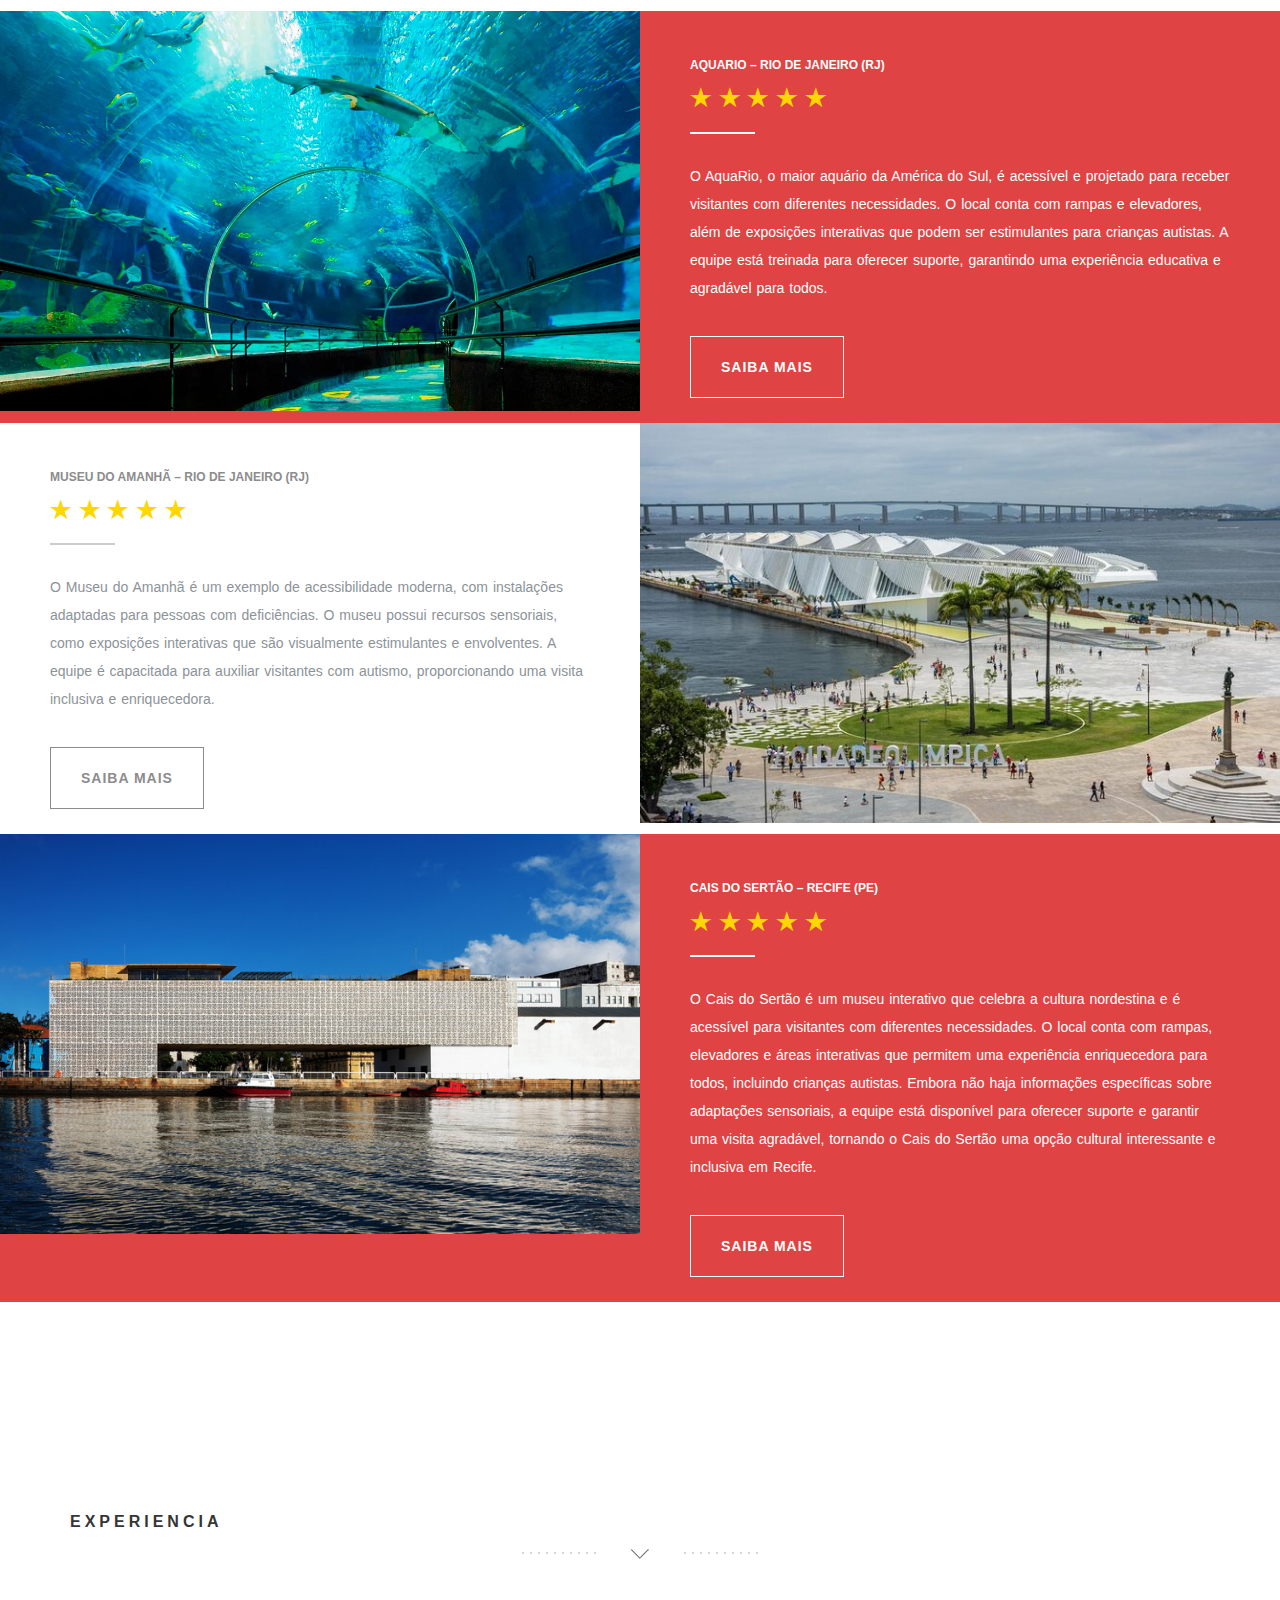
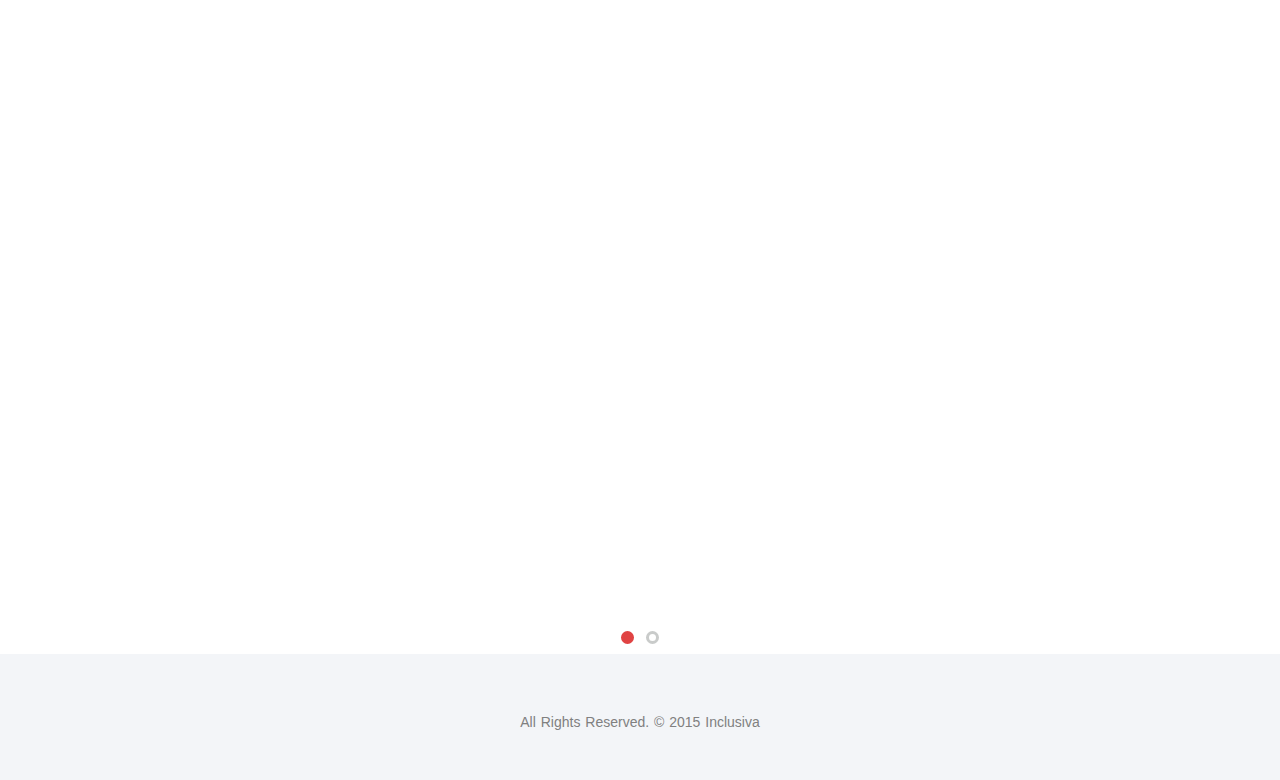
==== commit b09b893e: "mudei o html" ====
--- a/index.html
+++ b/index.html
@@ -526,7 +526,7 @@
 <!-- Headline -->
 <div class="row">
       <div class="col-md-12">
-        <h1 class="arrow">Experiencias</h1>
+        <h1 class="arrow">Experiencia</h1>
       </div>
     </div><br><br>
 
